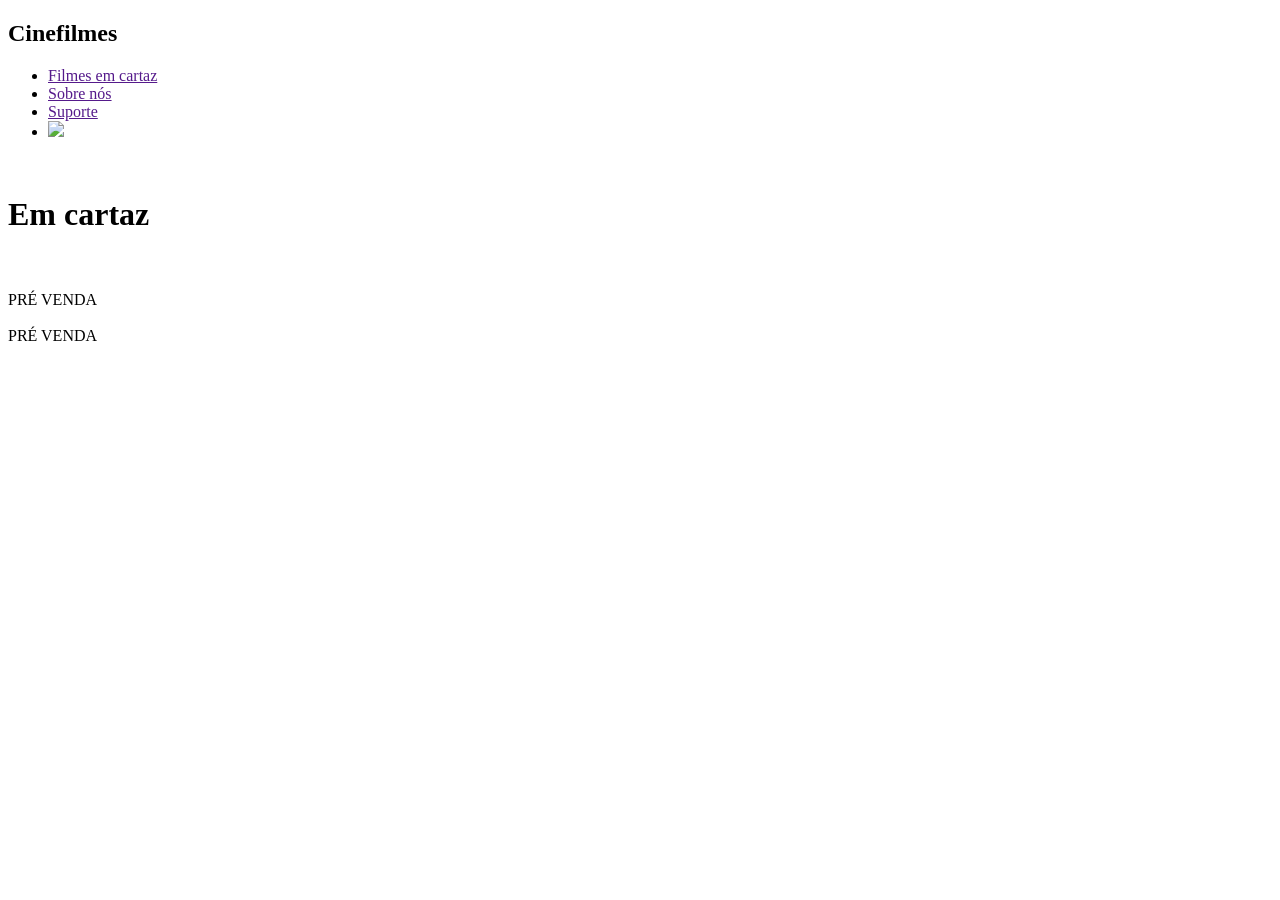
==== site_cinema/hmtl/index.html @ 290c55a7 "Update and rename pagina_filmes.html to index.html" ====
<!DOCTYPE html>
<html lang="pt-br">
<head>
    <meta charset="UTF-8">
    <meta name="viewport" content="width=device-width, initial-scale=1.0">
    <link rel="stylesheet" href="/css/filmes.css">
    <title>Cinefilmes</title>
</head>
<body>
    <header>
        <div class="container_nav">
            <h2>Cinefilmes</h2>
            <nav>
                <ul>
                    <li><a href="">Filmes em cartaz</a></li>
                    <li><a href="">Sobre nós</a></li>
                    <li><a href="">Suporte</a></li>
                    <li><a><img src="/img/navbar_img/bell_340665.png"></a></li>
                </ul>
            </nav>
        </div>
    </header>
    <section class="carrossel">
        <img src="/img/carrossel.jpg" alt="">
    </section>
    <main>
        <h1>Em cartaz</h1>
        <section class="filmes">
            <a href="filme.html?filme=0"><img src="/img/filmes_templates/five-nights-at-freddys-o-pesadelo-sem-fim_46543_home.jpg" alt=""></a>
            <a href="filme.html?filme=1"><img src="/img/filmes_templates/o-exorcista-o-devoto_46537_home.jpg" alt=""></a>
            <a href="filme.html?filme=2"><img src="/img/filmes_templates/oppenheimer_39761_home.jpg" alt=""></a>
            <a href="filme.html?filme=3"><img src="/img/filmes_templates/patrulha-canina-um-filme-superpoderoso_43279_home.jpg" alt=""></a>
            <a href="filme.html?filme=4"><img src="/img/filmes_templates/trolls-3-juntos-novamente_40025_home.jpg" alt=""></a>
            <a href="filme.html?filme=5"><img src="/img/filmes_templates/mussum-o-filmis_46539_home.jpg" alt=""></a>
            <div class="filme-estreia">
                <a href="filme.html?filme=6"><img class="filme-imagem" src="/img/filmes_templates/as-marvels_42247_home.jpg" alt=""></a>
                <div class="filme-botao">PRÉ VENDA</div>
            </div>
            <div class="filme-estreia">
                <a href="filme.html?filme=7"><img class="filme-imagem" src="/img/filmes_templates/jogos-vorazes-a-cantiga-dos-passaros-e-das-serpentes_28791_home.jpg" alt=""></a>
                <div class="filme-botao">PRÉ VENDA</div>
            </div>
        </section>
    </main>
</body>
</html>
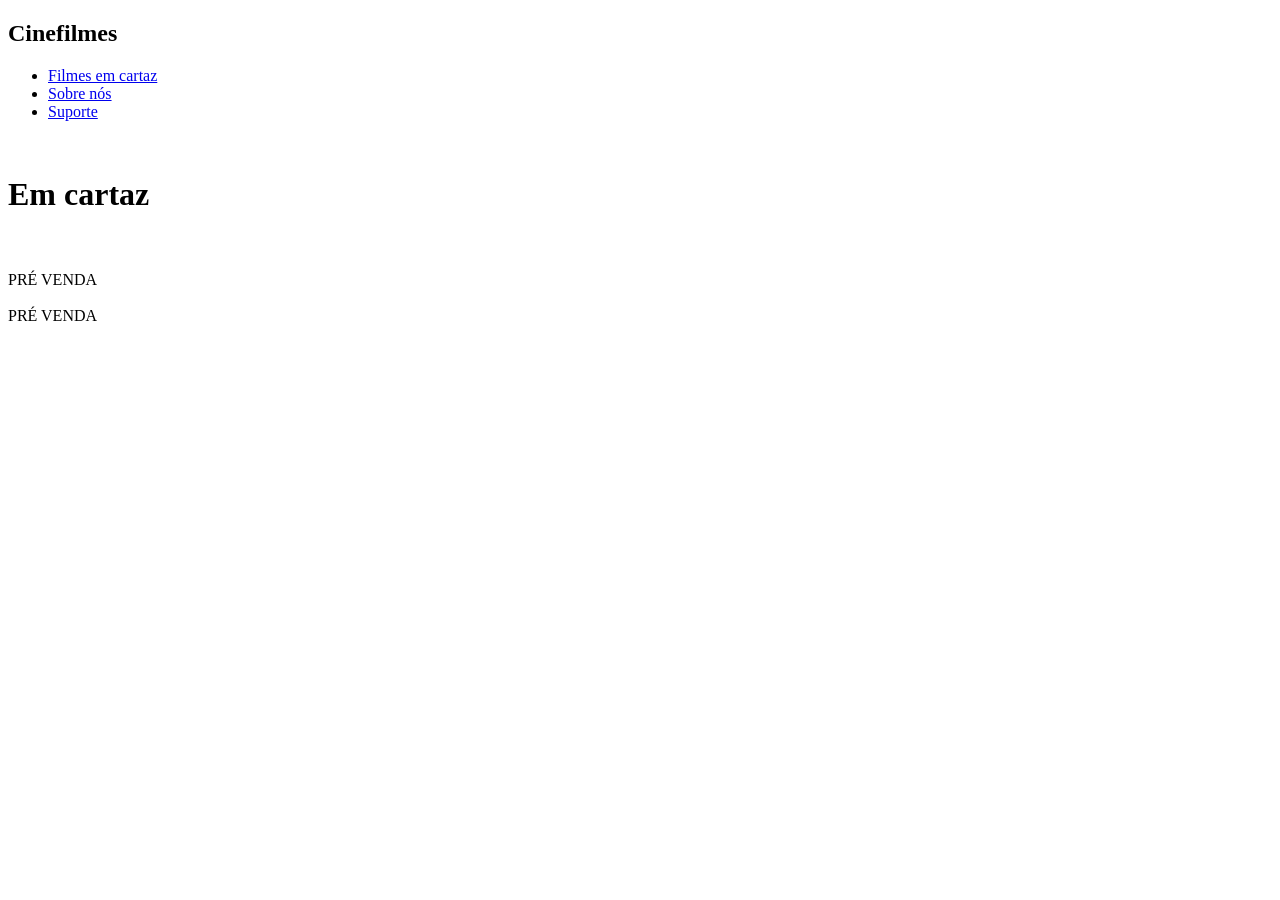
==== commit 54ab24ba: "Update and rename pagina_filmes.html to index.html" ====
--- a/site_cinema/hmtl/index.html
+++ b/site_cinema/hmtl/index.html
@@ -7,39 +7,48 @@
     <title>Cinefilmes</title>
 </head>
 <body>
+    <!-- Cabeçalho com logotipo e barra de navegação -->
     <header>
-        <div class="container_nav">
+        <nav class="container_nav">
+            <!-- Logotipo -->
             <h2>Cinefilmes</h2>
+            <!-- Barra de navegação -->
             <nav>
                 <ul>
-                    <li><a href="">Filmes em cartaz</a></li>
-                    <li><a href="">Sobre nós</a></li>
-                    <li><a href="">Suporte</a></li>
-                    <li><a><img src="/img/navbar_img/bell_340665.png"></a></li>
+                    <!-- Links de navegação -->
+                    <li><a href="#">Filmes em cartaz</a></li>
+                    <li><a href="#">Sobre nós</a></li>
+                    <li><a href="#">Suporte</a></li>
                 </ul>
             </nav>
-        </div>
+        </nav>
     </header>
+    <!-- Seção de carrossel com uma imagem -->
     <section class="carrossel">
         <img src="/img/carrossel.jpg" alt="">
     </section>
+    <!-- Seção principal -->
     <main>
+        <!-- Título "Em cartaz" -->
         <h1>Em cartaz</h1>
+        <!-- Seção de filmes -->
         <section class="filmes">
+            <!-- Imagens de filmes com links para páginas específicas -->
             <a href="filme.html?filme=0"><img src="/img/filmes_templates/five-nights-at-freddys-o-pesadelo-sem-fim_46543_home.jpg" alt=""></a>
             <a href="filme.html?filme=1"><img src="/img/filmes_templates/o-exorcista-o-devoto_46537_home.jpg" alt=""></a>
             <a href="filme.html?filme=2"><img src="/img/filmes_templates/oppenheimer_39761_home.jpg" alt=""></a>
             <a href="filme.html?filme=3"><img src="/img/filmes_templates/patrulha-canina-um-filme-superpoderoso_43279_home.jpg" alt=""></a>
             <a href="filme.html?filme=4"><img src="/img/filmes_templates/trolls-3-juntos-novamente_40025_home.jpg" alt=""></a>
             <a href="filme.html?filme=5"><img src="/img/filmes_templates/mussum-o-filmis_46539_home.jpg" alt=""></a>
-            <div class="filme-estreia">
+            <!-- Filmes em pré-venda com borda especial -->
+            <article class="filme-estreia">
                 <a href="filme.html?filme=6"><img class="filme-imagem" src="/img/filmes_templates/as-marvels_42247_home.jpg" alt=""></a>
                 <div class="filme-botao">PRÉ VENDA</div>
-            </div>
-            <div class="filme-estreia">
+            </article>
+            <article class="filme-estreia">
                 <a href="filme.html?filme=7"><img class="filme-imagem" src="/img/filmes_templates/jogos-vorazes-a-cantiga-dos-passaros-e-das-serpentes_28791_home.jpg" alt=""></a>
                 <div class="filme-botao">PRÉ VENDA</div>
-            </div>
+            </article>
         </section>
     </main>
 </body>
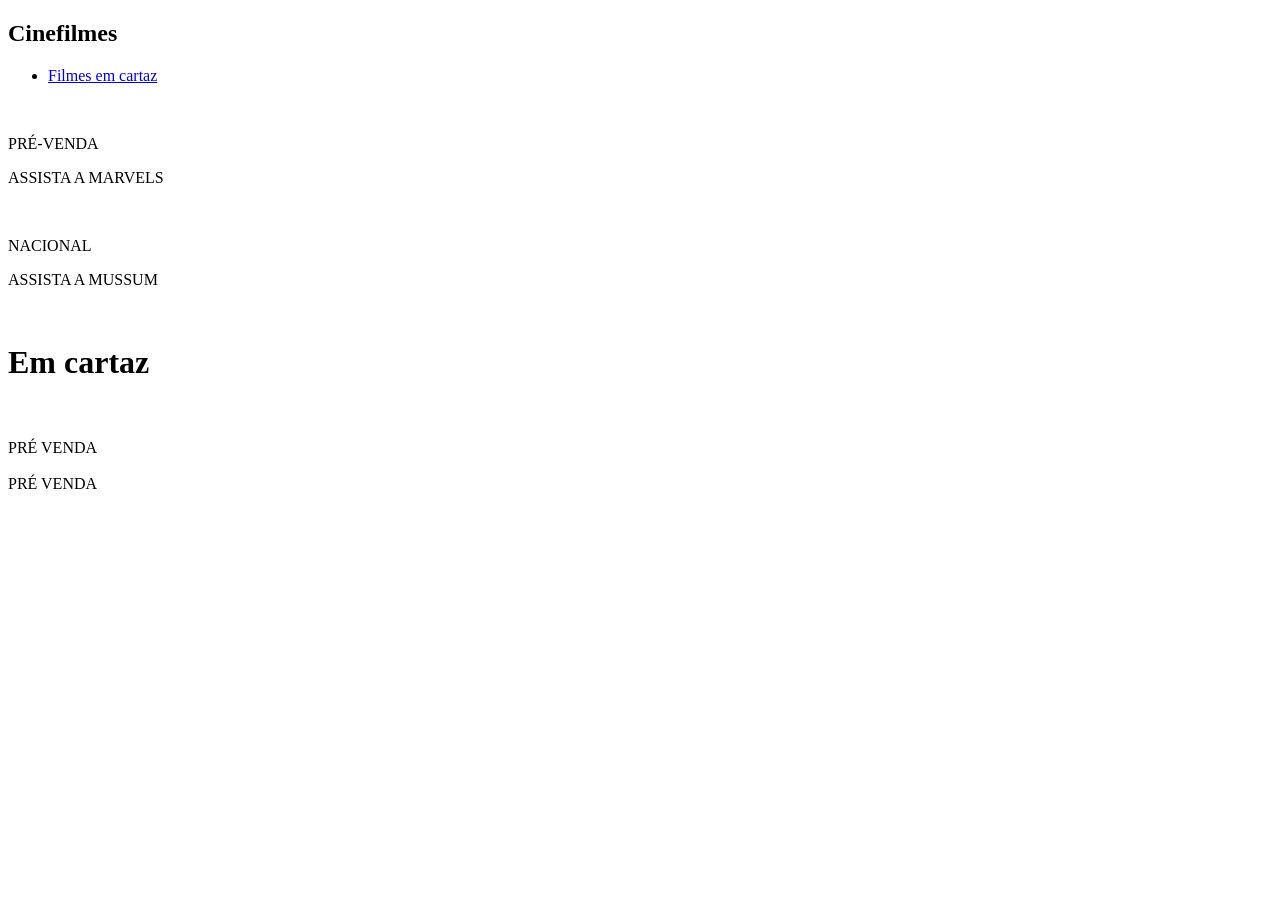
==== commit 710ce17b: "Update index.html" ====
--- a/site_cinema/hmtl/index.html
+++ b/site_cinema/hmtl/index.html
@@ -3,7 +3,7 @@
 <head>
     <meta charset="UTF-8">
     <meta name="viewport" content="width=device-width, initial-scale=1.0">
-    <link rel="stylesheet" href="/css/filmes.css">
+    <link rel="stylesheet" href="/css/style.css">
     <title>Cinefilmes</title>
 </head>
 <body>
@@ -16,9 +16,7 @@
             <nav>
                 <ul>
                     <!-- Links de navegação -->
-                    <li><a href="#">Filmes em cartaz</a></li>
-                    <li><a href="#">Sobre nós</a></li>
-                    <li><a href="#">Suporte</a></li>
+                    <li><a href="#">Filmes em cartaz</a></
                 </ul>
             </nav>
         </nav>
@@ -29,6 +27,25 @@
     </section>
     <!-- Seção principal -->
     <main>
+        <section class="notificacao">
+            <section class="titulo">
+                <p>PRÉ-VENDA</p>
+            </section>
+            <p>ASSISTA A MARVELS</p>
+            <a href="filme.html?filme=6"><img src="/img/filmes_templates/as-marvels_42247_home.jpg" alt=""></a>
+            <section class="hover">
+            </section>
+        </section>
+        <section class="notificacao segunda">
+            <section class="titulo">
+                <p>NACIONAL</p>
+            </section>
+            <p>ASSISTA A MUSSUM</p>
+            <a href="filme.html?filme=5"><img src="/img/filmes_templates/mussum-o-filmis_46539_home.jpg" alt=""></a>
+            <section class="hover">
+            </section>
+        </section>
+        
         <!-- Título "Em cartaz" -->
         <h1>Em cartaz</h1>
         <!-- Seção de filmes -->
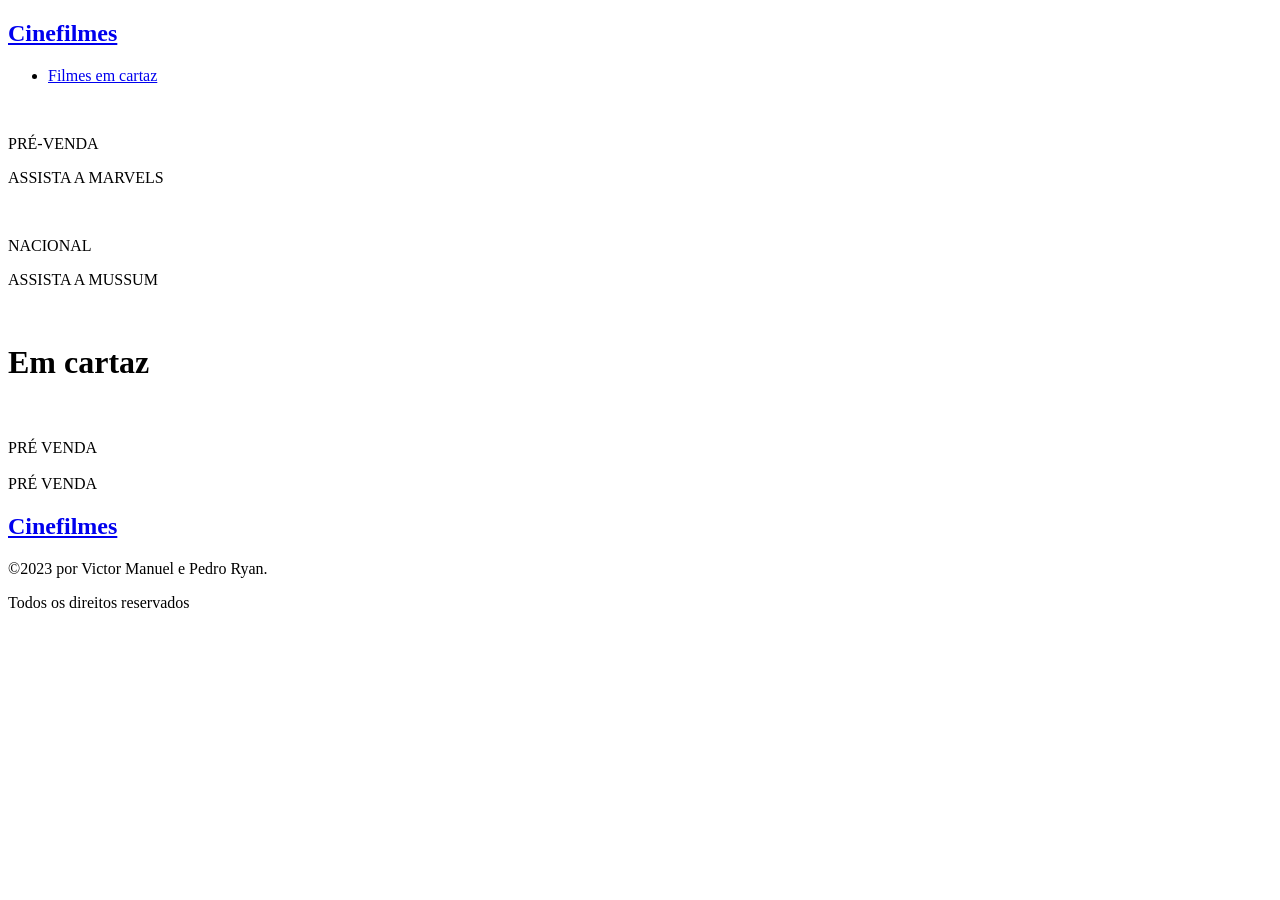
==== commit a435619b: "Update index.html" ====
--- a/site_cinema/hmtl/index.html
+++ b/site_cinema/hmtl/index.html
@@ -11,7 +11,7 @@
     <header>
         <nav class="container_nav">
             <!-- Logotipo -->
-            <h2>Cinefilmes</h2>
+            <a href="/hmtl/index.html"><h2>Cinefilmes</h2></a>
             <!-- Barra de navegação -->
             <nav>
                 <ul>
@@ -68,5 +68,14 @@
             </article>
         </section>
     </main>
+    <footer>
+        <section class="rodape">
+            <a href="/hmtl/index.html"><h2>Cinefilmes</h2></a>
+            <p>
+                ©2023 por Victor Manuel e Pedro Ryan. 
+                <p>Todos os direitos reservados</p>
+            </p>
+        </section>
+    </footer>
 </body>
 </html>
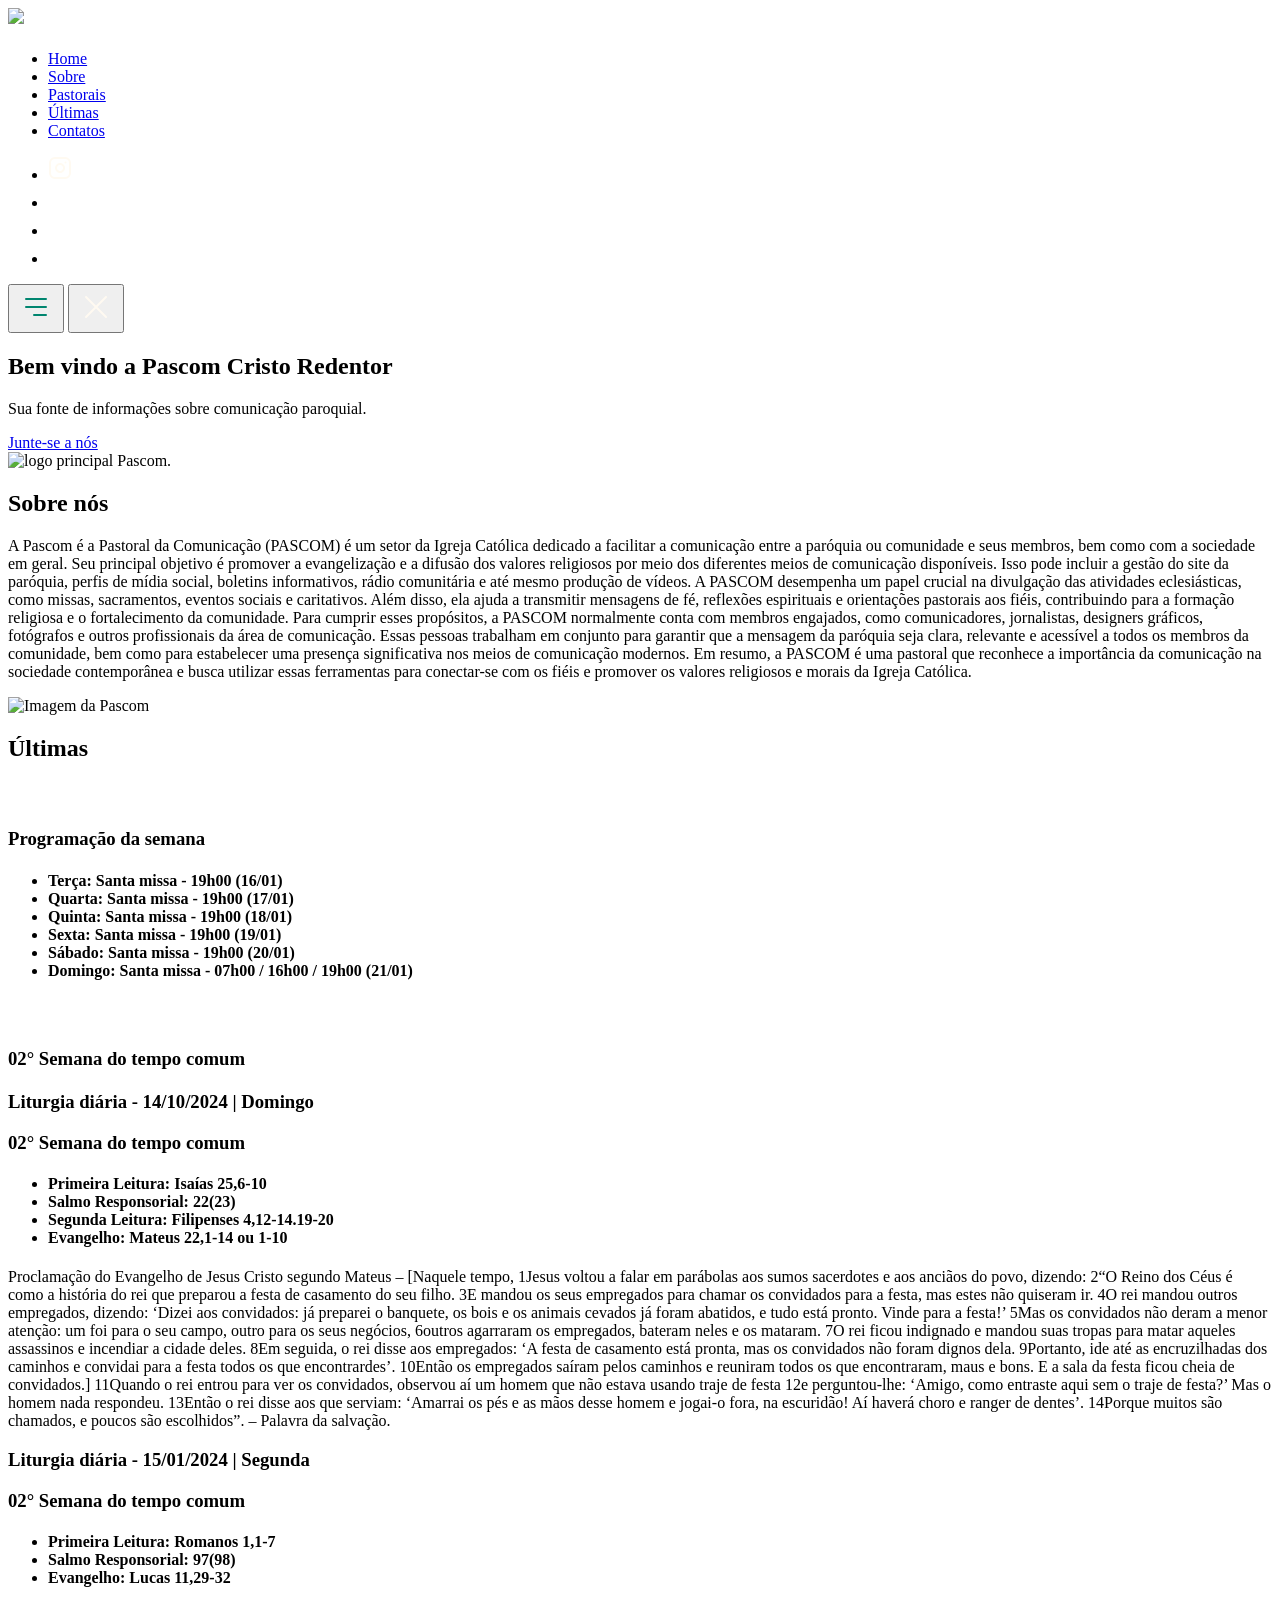
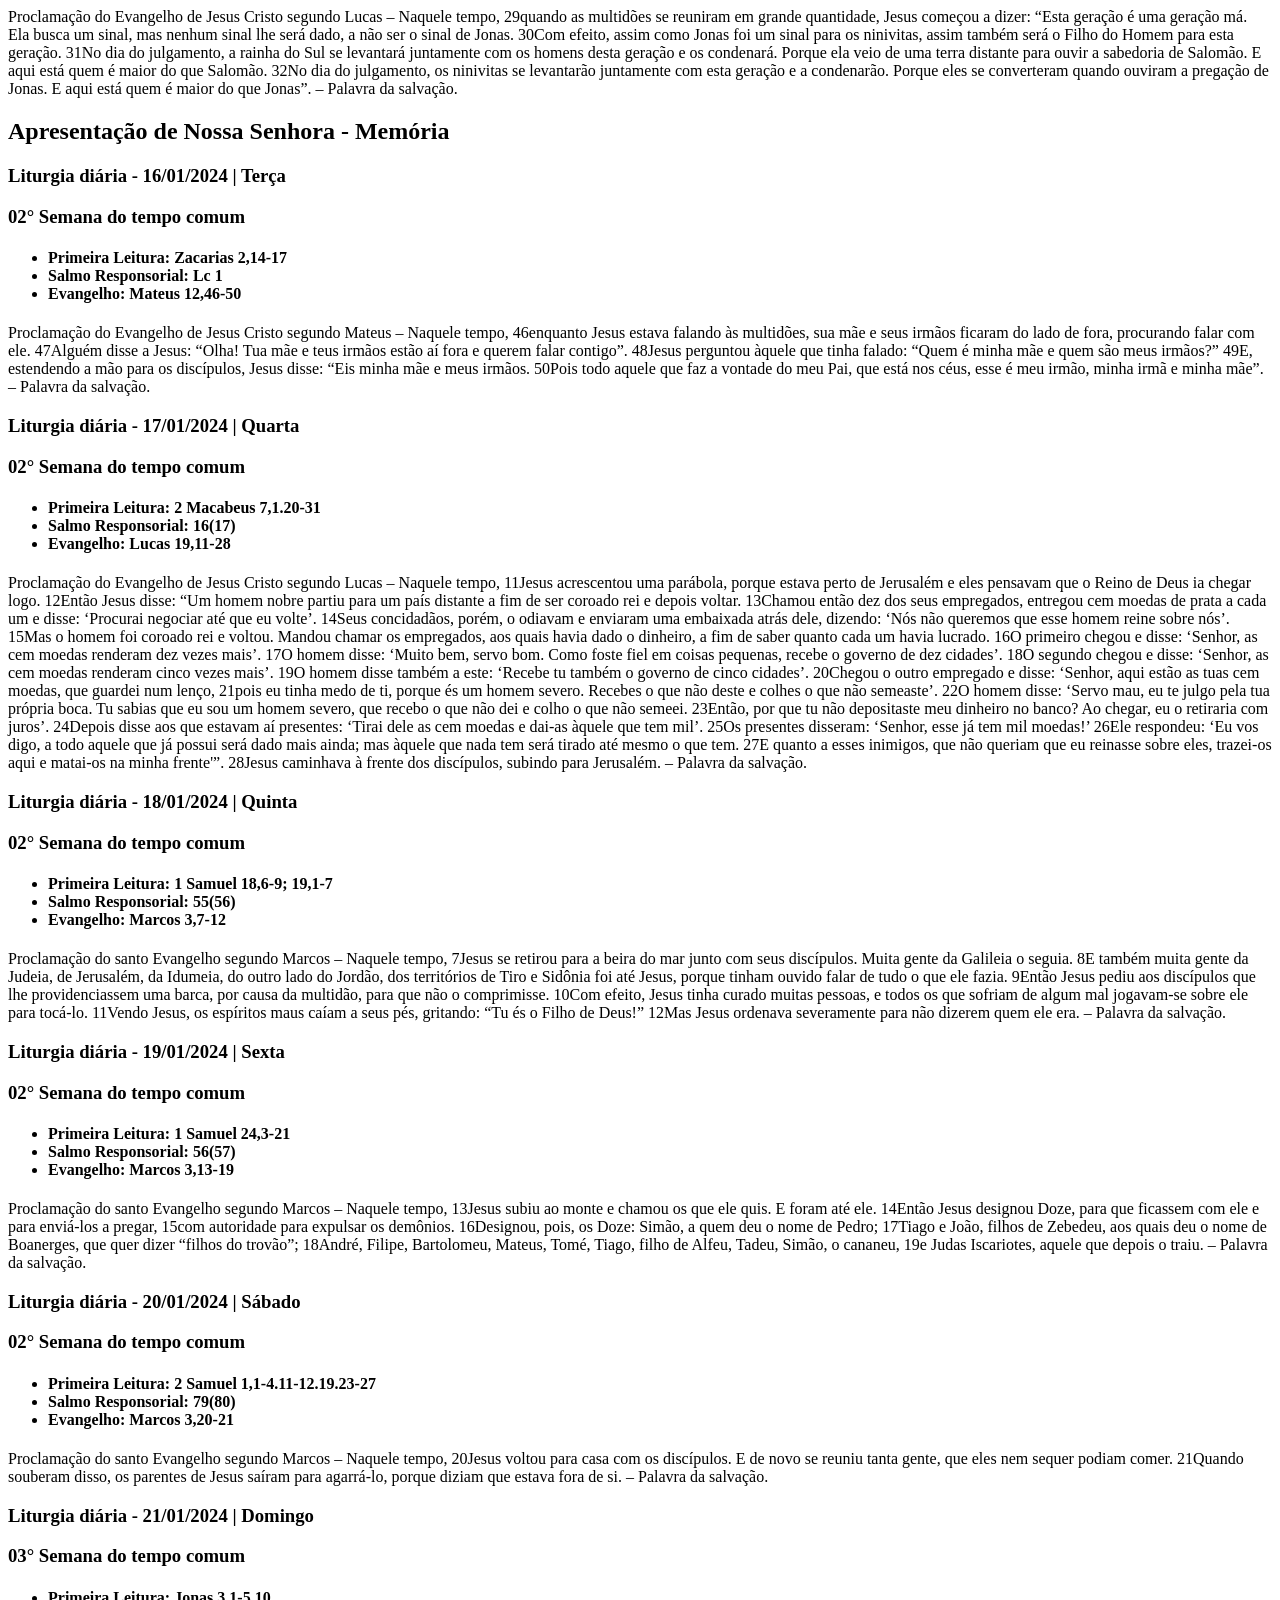
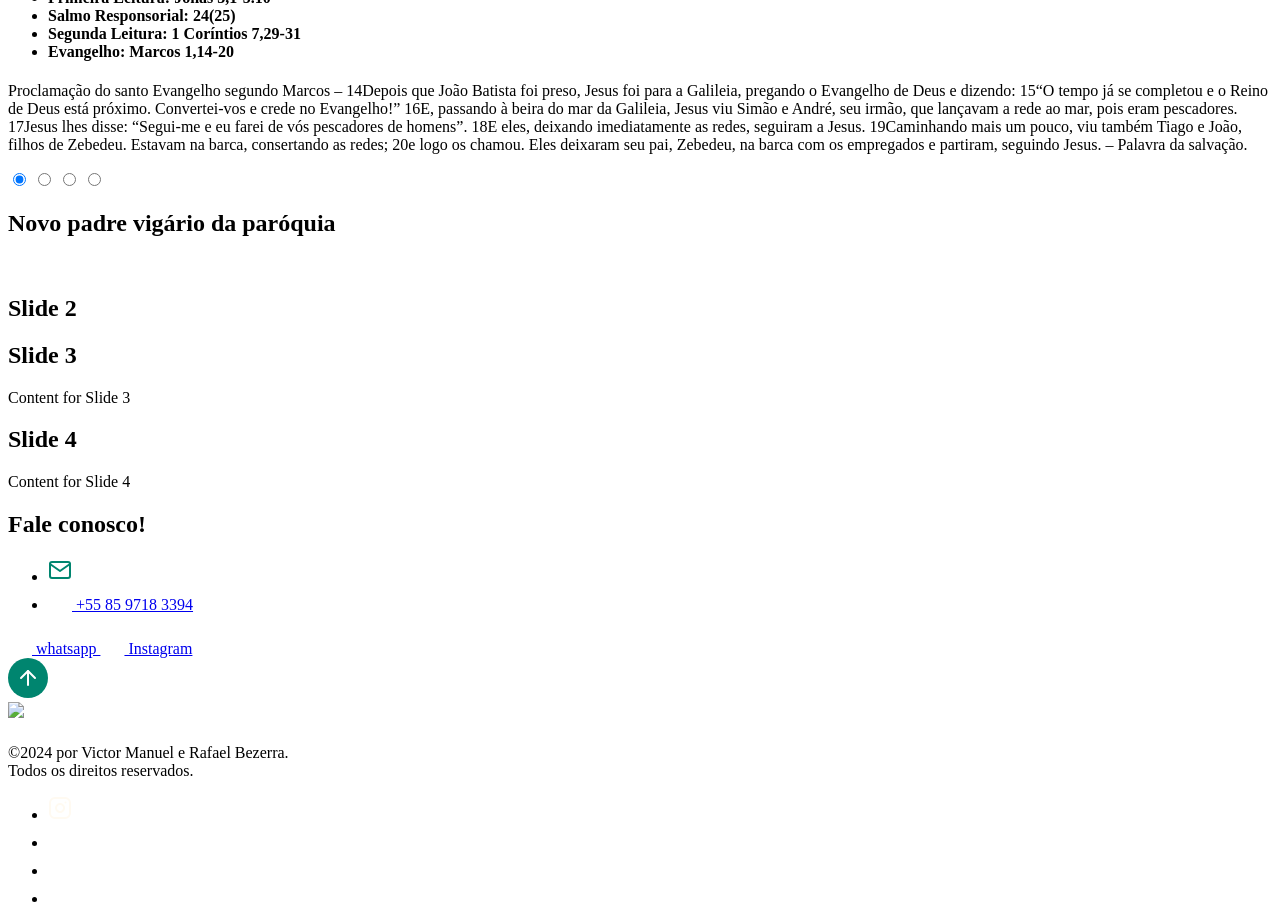
==== commit e5c5a6e2: "Update index.html" ====
--- a/site_cinema/hmtl/index.html
+++ b/site_cinema/hmtl/index.html
@@ -1,81 +1,717 @@
 <!DOCTYPE html>
-<html lang="pt-br">
-<head>
-    <meta charset="UTF-8">
-    <meta name="viewport" content="width=device-width, initial-scale=1.0">
-    <link rel="stylesheet" href="/css/style.css">
-    <title>Cinefilmes</title>
-</head>
-<body>
-    <!-- Cabeçalho com logotipo e barra de navegação -->
-    <header>
-        <nav class="container_nav">
-            <!-- Logotipo -->
-            <a href="/hmtl/index.html"><h2>Cinefilmes</h2></a>
-            <!-- Barra de navegação -->
-            <nav>
+<html lang="pt-BR">
+  <head>
+    <link rel="preconnect" href="https://fonts.googleapis.com" />
+    <link rel="preconnect" href="https://fonts.gstatic.com" crossorigin />
+
+    <meta charset="UTF-8" />
+    <meta name="viewport" content="width=device-width, initial-scale=1.0" />
+    <meta http-equiv="X-UA-Compatible" content="IE=edge" />
+    <meta name="description" content="Site Pascom - Cristo Redentor" />
+    <meta name="author" content="Victor Manuel e Rafael Bezerra" />
+    <meta property="og:description" content="Site Pascom - Cristo Redentor" />
+    <meta property="og:type" content="website" />
+    <meta name="keywords" content="developer, programação, dev, desenvolvedor, programador, html, css, javascript, nodejs, reactjs, react, github, frontend, front-end" />
+    <meta name="robots" content="index" />
+
+    <link
+      href="https://fonts.googleapis.com/css2?family=DM+Sans&family=Gemunu+Libre:wght@200&display=swap"
+      rel="stylesheet"
+    />
+
+    <link
+      rel="shortcut icon"
+      href="/img/pascom - icon.png"
+      type="image/x-icon"
+      width="16"
+      height="16"
+    />
+    <link rel="stylesheet" href="css/style.css" />
+    <link rel="stylesheet" href="https://use.fontawesome.com/releases/v5.15.4/css/solid.css"
+    integrity="sha384-Tv5i09RULyHKMwX0E8wJUqSOaXlyu3SQxORObAI08iUwIalMmN5L6AvlPX2LMoSE" crossorigin="anonymous" />
+    <link rel="stylesheet" href="https://use.fontawesome.com/releases/v5.15.4/css/fontawesome.css"
+    integrity="sha384-jLKHWM3JRmfMU0A5x5AkjWkw/EYfGUAGagvnfryNV3F9VqM98XiIH7VBGVoxVSc7" crossorigin="anonymous" />
+    <script src="https://unpkg.com/scrollreveal"></script>
+    <script type="module" src="js/main.js" defer></script>
+    
+    <title>Pascom PJCR</title>
+  </head>
+  <body>
+    <nav id="navigation">
+      <div class="wrapper">
+        <a class="logo" href="#"><img src="https://th.bing.com/th/id/R.14bea72f5b6f8fd3b20dd35fc118f5ea?rik=kn%2b5mG5fcCMgQQ&riu=http%3a%2f%2fwww.arquidiocesedesantarem.org.br%2fimagens%2fupload%2flogo-pascom-primaria_29-01-2021-09-38-51.png&ehk=6wOX2%2bnvUIFgw31zwclH5nHa1KNNNHIVoQ%2fp6IpLiyc%3d&risl=&pid=ImgRaw&r=0"/><p><h5></h5></p></a>
+
+        <div class="menu">
+          <ul>
+            <li>
+              <a id="homeNav" class="close" href="#home">Home</a>
+            </li>
+            <li>
+              <a id="aboutNav" class="close" href="#about">Sobre</a>
+            </li>
+            <li>
+              <a id="projectsNav" class="close" href="#projects">Pastorais</a>
+            </li>
+            <li>
+              <a id="ultimosNav" class="close" href="#knowledge">Últimas</a>
+            </li>
+            <li>
+              <a id="contactNav" class="close" href="#contact">Contatos</a>
+            </li>
+          </ul>
+
+          <ul class="social-links">
+            <li>
+              <a
+                href="https://www.instagram.com/paroquiajesuscristo/"
+                title="Instagram"
+                target="_blank"
+                ><svg
+                  width="24"
+                  height="24"
+                  viewBox="0 0 24 24"
+                  fill="none"
+                  xmlns="http://www.w3.org/2000/svg"
+                >
+                  <path
+                    d="M17 1.99997H7C4.23858 1.99997 2 4.23855 2 6.99997V17C2 19.7614 4.23858 22 7 22H17C19.7614 22 22 19.7614 22 17V6.99997C22 4.23855 19.7614 1.99997 17 1.99997Z"
+                    stroke="#FFFAF1"
+                    stroke-width="2"
+                    stroke-linecap="round"
+                    stroke-linejoin="round"
+                  />
+                  <path
+                    d="M15.9997 11.3701C16.1231 12.2023 15.981 13.0523 15.5935 13.7991C15.206 14.5459 14.5929 15.1515 13.8413 15.5297C13.0898 15.908 12.2382 16.0397 11.4075 15.906C10.5768 15.7723 9.80947 15.3801 9.21455 14.7852C8.61962 14.1903 8.22744 13.4229 8.09377 12.5923C7.96011 11.7616 8.09177 10.91 8.47003 10.1584C8.84829 9.40691 9.45389 8.7938 10.2007 8.4063C10.9475 8.0188 11.7975 7.87665 12.6297 8.00006C13.4786 8.12594 14.2646 8.52152 14.8714 9.12836C15.4782 9.73521 15.8738 10.5211 15.9997 11.3701Z"
+                    stroke="#FFFAF1"
+                    stroke-width="2"
+                    stroke-linecap="round"
+                    stroke-linejoin="round"
+                  />
+                  <path
+                    d="M17.5 6.49997H17.51"
+                    stroke="#FFFAF1"
+                    stroke-width="2"
+                    stroke-linecap="round"
+                    stroke-linejoin="round"
+                  />
+                </svg>
+              </a>
+            </li>
+            <li>
+                <a
+                  href="https://www.youtube.com/@PadreFranciscoDanisio"
+                  title="Youtube"
+                  target="_blank"
+                  ><svg
+                    xmlns="http://www.w3.org/2000/svg"
+                    viewBox="0 0 16 16"
+                    width="24"
+                    height="24"
+                  >
+                    <path fill="none" d="M0 0h24v24H0z" />
+                    <path
+                      d="M8.051 1.999h.089c.822.003 4.987.033 6.11.335a2.01 2.01 0 0 1 1.415 1.42c.101.38.172.883.22 1.402l.01.104.022.26.008.104c.065.914.073 1.77.074 1.957v.075c-.001.194-.01 1.108-.082 2.06l-.008.105-.009.104c-.05.572-.124 1.14-.235 1.558a2.007 2.007 0 0 1-1.415 1.42c-1.16.312-5.569.334-6.18.335h-.142c-.309 0-1.587-.006-2.927-.052l-.17-.006-.087-.004-.171-.007-.171-.007c-1.11-.049-2.167-.128-2.654-.26a2.007 2.007 0 0 1-1.415-1.419c-.111-.417-.185-.986-.235-1.558L.09 9.82l-.008-.104A31.4 31.4 0 0 1 0 7.68v-.123c.002-.215.01-.958.064-1.778l.007-.103.003-.052.008-.104.022-.26.01-.104c.048-.519.119-1.023.22-1.402a2.007 2.007 0 0 1 1.415-1.42c.487-.13 1.544-.21 2.654-.26l.17-.007.172-.006.086-.003.171-.007A99.788 99.788 0 0 1 7.858 2h.193zM6.4 5.209v4.818l4.157-2.408L6.4 5.209z"
+                      fill="rgba(255,255,255,1)"
+                    />
+                  </svg>
+                </a>
+              </li>
+            <li>
+              <a
+                href="https://www.facebook.com/paroquia.itapipoca"
+                title="Facebook"
+                target="_blank"
+                ><svg
+                  xmlns="http://www.w3.org/2000/svg"
+                  viewBox="0 0 16 16"
+                  width="24"
+                  height="24"
+                >
+                  <path fill="none" d="M0 0h24v24H0z" />
+                  <path
+                    d="M16 8.049c0-4.446-3.582-8.05-8-8.05C3.58 0-.002 3.603-.002 8.05c0 4.017 2.926 7.347 6.75 7.951v-5.625h-2.03V8.05H6.75V6.275c0-2.017 1.195-3.131 3.022-3.131.876 0 1.791.157 1.791.157v1.98h-1.009c-.993 0-1.303.621-1.303 1.258v1.51h2.218l-.354 2.326H9.25V16c3.824-.604 6.75-3.934 6.75-7.951z"
+                    fill="rgba(255,255,255,1)"
+                  />
+                </svg>
+              </a>
+            </li>
+            <li>
+                <a
+                  href="https://www.radios.com.br/aovivo/radio-cristo-redentor/198647"
+                  title="Web Radio"
+                  target="_blank"
+                  ><svg
+                    xmlns="http://www.w3.org/2000/svg"
+                    viewBox="0 0 448 512"
+                    width="24"
+                    height="24"
+                  >
+                    <path fill="none" d="M0 0h24v24H0z" />
+                    <path
+                      d="M224 0C100.3 0 0 100.3 0 224c0 92.22 55.77 171.4 135.4 205.7c-3.48-20.75-6.17-41.59-6.998-58.15C80.08 340.1 48 285.8 48 224c0-97.05 78.95-176 176-176s176 78.95 176 176c0 61.79-32.08 116.1-80.39 147.6c-.834 16.5-3.541 37.37-7.035 58.17C392.2 395.4 448 316.2 448 224C448 100.3 347.7 0 224 0zM224 312c-32.88 0-64 8.625-64 43.75c0 33.13 12.88 104.3 20.62 132.8C185.8 507.6 205.1 512 224 512s38.25-4.375 43.38-23.38C275.1 459.9 288 388.8 288 355.8C288 320.6 256.9 312 224 312zM224 280c30.95 0 56-25.05 56-56S254.1 168 224 168S168 193 168 224S193 280 224 280zM368 224c0-79.53-64.47-144-144-144S80 144.5 80 224c0 44.83 20.92 84.38 53.04 110.8c4.857-12.65 14.13-25.88 32.05-35.04C165.1 299.7 165.4 299.7 165.6 299.7C142.9 282.1 128 254.9 128 224c0-53.02 42.98-96 96-96s96 42.98 96 96c0 30.92-14.87 58.13-37.57 75.68c.1309 .0254 .5078 .0488 .4746 .0742c17.93 9.16 27.19 22.38 32.05 35.04C347.1 308.4 368 268.8 368 224z"
+                      fill="rgba(255,255,255,1)"
+                    />
+                  </svg>
+                </a>
+              </li>
+          </ul>
+        </div>
+
+        <button
+          aria-expanded="false"
+          aria-label="Abrir menu"
+          class="open-menu open"
+        >
+          <svg
+            width="40"
+            height="40"
+            viewBox="0 0 40 40"
+            fill="none"
+            xmlns="http://www.w3.org/2000/svg"
+          >
+            <path
+              d="M10 20H30"
+              stroke="#00856F"
+              stroke-width="2"
+              stroke-linecap="round"
+              stroke-linejoin="round"
+            />
+            <path
+              d="M10 12H30"
+              stroke="#00856F"
+              stroke-width="2"
+              stroke-linecap="round"
+              stroke-linejoin="round"
+            />
+            <path
+              d="M18 28L30 28"
+              stroke="#00856F"
+              stroke-width="2"
+              stroke-linecap="round"
+              stroke-linejoin="round"
+            />
+          </svg>
+        </button>
+
+        <button
+          aria-expanded="true"
+          aria-label="Fechar menu"
+          class="close-menu close"
+        >
+          <svg
+            width="40"
+            height="40"
+            viewBox="0 0 40 40"
+            fill="none"
+            xmlns="http://www.w3.org/2000/svg"
+          >
+            <path
+              d="M30 10L10 30M10 10L30 30"
+              stroke="#FFFAF1"
+              stroke-width="2"
+              stroke-linecap="round"
+              stroke-linejoin="round"
+            />
+          </svg>
+        </button>
+      </div>
+    </nav>
+
+    <section id="home">
+      <div class="wrapper">
+        <div class="col-a">
+          <header>
+            <h1>Bem vindo a Pascom Cristo Redentor</h1>
+          </header>
+          <div class="content">
+            <p class="line typing">Sua fonte de informações sobre comunicação paroquial.
+            </p>
+            <a class="button" href="#contact"> Junte-se a nós </a>
+          </div>
+        </div>
+
+        <div class="col-b">
+          <img
+            src="https://1.bp.blogspot.com/-sUd84HealhU/YHiAvX4KDLI/AAAAAAAABwo/oI0YSXAjsGsw19jopqWXlbk3Unvbm1_qACLcBGAsYHQ/w1200-h630-p-k-no-nu/pascom.png"
+            alt="logo principal Pascom."
+            id="pascom-logoprincipal"
+          />
+        </div>
+      </div>
+    </section>
+
+    <section id="about">
+      <div class="wrapper">
+        <div class="col-a">
+          <header>
+            <h2>Sobre nós</h2>
+          </header>
+          <div class="content">
+            <p>
+                A Pascom é a Pastoral da Comunicação (PASCOM) é um setor da Igreja Católica dedicado a facilitar a comunicação entre a paróquia ou comunidade e seus membros, bem como com a sociedade em geral. Seu principal objetivo é promover a evangelização e a difusão dos valores religiosos por meio dos diferentes meios de comunicação disponíveis. Isso pode incluir a gestão do site da paróquia, perfis de mídia social, boletins informativos, rádio comunitária e até mesmo produção de vídeos.
+                A PASCOM desempenha um papel crucial na divulgação das atividades eclesiásticas, como missas, sacramentos, eventos sociais e caritativos. Além disso, ela ajuda a transmitir mensagens de fé, reflexões espirituais e orientações pastorais aos fiéis, contribuindo para a formação religiosa e o fortalecimento da comunidade.
+                Para cumprir esses propósitos, a PASCOM normalmente conta com membros engajados, como comunicadores, jornalistas, designers gráficos, fotógrafos e outros profissionais da área de comunicação. Essas pessoas trabalham em conjunto para garantir que a mensagem da paróquia seja clara, relevante e acessível a todos os membros da comunidade, bem como para estabelecer uma presença significativa nos meios de comunicação modernos.
+                Em resumo, a PASCOM é uma pastoral que reconhece a importância da comunicação na sociedade contemporânea e busca utilizar essas ferramentas para conectar-se com os fiéis e promover os valores religiosos e morais da Igreja Católica.
+            </p>
+          </div>
+        </div>
+
+        <div class="col-b">
+          <img
+            src="img/pascom.png"
+            alt="Imagem da Pascom"
+          />
+        </div>
+      </div>
+    </section>
+
+    <section id="projects">
+      <div class="wrapper"></div>
+    </section>
+
+    <section id="knowledge">
+      <div class="wrapper">
+        <header>
+          <h2>Últimas</h2>
+        </header>
+        <div class="content">
+          <div class="cards">
+            <div class="card">
+              <svg
+                  xmlns="http://www.w3.org/2000/svg"
+                  viewBox="0 0 16 16"
+                  width="24"
+                  height="24"
+                >
+                  <path fill="none" d="M0 0h24v24H0z" />
+                  <path
+                    d="M3.5 0a.5.5 0 0 1 .5.5V1h8V.5a.5.5 0 0 1 1 0V1h1a2 2 0 0 1 2 2v11a2 2 0 0 1-2 2H2a2 2 0 0 1-2-2V3a2 2 0 0 1 2-2h1V.5a.5.5 0 0 1 .5-.5zM1 4v10a1 1 0 0 0 1 1h12a1 1 0 0 0 1-1V4H1z"
+                    fill="rgba(255,255,255,1)"
+                  />
+                </svg>
+              <h3>Programação da semana</h3>
+              <h4>
                 <ul>
-                    <!-- Links de navegação -->
-                    <li><a href="#">Filmes em cartaz</a></
+                  <li>Terça: Santa missa - 19h00 (16/01)</li>
+                  <li>Quarta: Santa missa - 19h00 (17/01)</li>
+                  <li>Quinta: Santa missa - 19h00 (18/01)</li>
+                  <li>Sexta: Santa missa - 19h00 (19/01)</li>
+                  <li>Sábado: Santa missa - 19h00 (20/01)</li>
+                  <li>Domingo: Santa missa - 07h00 / 16h00 / 19h00 (21/01)</li>
                 </ul>
-            </nav>
-        </nav>
-    </header>
-    <!-- Seção de carrossel com uma imagem -->
-    <section class="carrossel">
-        <img src="/img/carrossel.jpg" alt="">
+            </div>
+            <div class="card">
+              <svg
+                  xmlns="http://www.w3.org/2000/svg"
+                  viewBox="0 0 16 16"
+                  width="24"
+                  height="24"
+                >
+                  <path fill="none" d="M0 0h24v24H0z" />
+                  <path
+                    d="M3.5 0a.5.5 0 0 1 .5.5V1h8V.5a.5.5 0 0 1 1 0V1h1a2 2 0 0 1 2 2v11a2 2 0 0 1-2 2H2a2 2 0 0 1-2-2V3a2 2 0 0 1 2-2h1V.5a.5.5 0 0 1 .5-.5zm9.954 3H2.545c-.3 0-.545.224-.545.5v1c0 .276.244.5.545.5h10.91c.3 0 .545-.224.545-.5v-1c0-.276-.244-.5-.546-.5zm-2.24 4.855a.428.428 0 1 0 0-.855.426.426 0 0 0-.429.43c0 .238.192.425.43.425zm.337.563h-.672v4.105h.672V8.418zm-6.867 4.105v-2.3h2.261v-.61H4.684V7.801h2.464v-.61H4v5.332h.684zm3.296 0h.676V9.98c0-.554.227-1.007.953-1.007.125 0 .258.004.329.015v-.613a1.806 1.806 0 0 0-.254-.02c-.582 0-.891.32-1.012.567h-.02v-.504H7.98v4.105z"
+                    fill="rgba(255,255,255,1)"
+                  />
+                </svg>
+              <h3>02° Semana do tempo comum</h3>
+              <h4></h4>
+              <h4></h4>
+              <h4></h4>
+            </div>
+            <div class="card" id="liturgia-14">
+              <h3>Liturgia diária - 14/10/2024 | Domingo</h3>
+              <h3>02° Semana do tempo comum</h3>
+              <h4>
+                  <ul>
+                      <li>Primeira Leitura: Isaías 25,6-10</li>
+                      <li>Salmo Responsorial: 22(23)</li>
+                      <li>Segunda Leitura: Filipenses 4,12-14.19-20</li>
+                      <li>Evangelho: Mateus 22,1-14 ou 1-10</li>
+                  </ul>
+              </h4>
+              <p>Proclamação do Evangelho de Jesus Cristo segundo Mateus – [Naquele tempo, 1Jesus voltou a falar em parábolas aos sumos sacerdotes e aos anciãos do povo, dizendo: 2“O Reino dos Céus é como a história do rei que preparou a festa de casamento do seu filho. 3E mandou os seus empregados para chamar os convidados para a festa, mas estes não quiseram ir. 4O rei mandou outros empregados, dizendo: ‘Dizei aos convidados: já preparei o banquete, os bois e os animais cevados já foram abatidos, e tudo está pronto. Vinde para a festa!’ 5Mas os convidados não deram a menor atenção: um foi para o seu campo, outro para os seus negócios, 6outros agarraram os empregados, bateram neles e os mataram. 7O rei ficou indignado e mandou suas tropas para matar aqueles assassinos e incendiar a cidade deles. 8Em seguida, o rei disse aos empregados: ‘A festa de casamento está pronta, mas os convidados não foram dignos dela. 9Portanto, ide até as encruzilhadas dos caminhos e convidai para a festa todos os que encontrardes’. 10Então os empregados saíram pelos caminhos e reuniram todos os que encontraram, maus e bons. E a sala da festa ficou cheia de convidados.] 11Quando o rei entrou para ver os convidados, observou aí um homem que não estava usando traje de festa 12e perguntou-lhe: ‘Amigo, como entraste aqui sem o traje de festa?’ Mas o homem nada respondeu. 13Então o rei disse aos que serviam: ‘Amarrai os pés e as mãos desse homem e jogai-o fora, na escuridão! Aí haverá choro e ranger de dentes’. 14Porque muitos são chamados, e poucos são escolhidos”. – Palavra da salvação.</p>
+            </div>
+      
+          <div class="card" id="liturgia-15">
+              <h3>Liturgia diária - 15/01/2024 | Segunda</h3>
+              <h3>02° Semana do tempo comum</h3>
+              <h4>
+                  <ul>
+                      <li>Primeira Leitura: Romanos 1,1-7</li>
+                      <li>Salmo Responsorial: 97(98)</li>
+                      <li>Evangelho: Lucas 11,29-32</li>
+                  </ul>
+              </h4>
+              <p>Proclamação do Evangelho de Jesus Cristo segundo Lucas – Naquele tempo, 29quando as multidões se reuniram em grande quantidade, Jesus começou a dizer: “Esta geração é uma geração má. Ela busca um sinal, mas nenhum sinal lhe será dado, a não ser o sinal de Jonas. 30Com efeito, assim como Jonas foi um sinal para os ninivitas, assim também será o Filho do Homem para esta geração. 31No dia do julgamento, a rainha do Sul se levantará juntamente com os homens desta geração e os condenará. Porque ela veio de uma terra distante para ouvir a sabedoria de Salomão. E aqui está quem é maior do que Salomão. 32No dia do julgamento, os ninivitas se levantarão juntamente com esta geração e a condenarão. Porque eles se converteram quando ouviram a pregação de Jonas. E aqui está quem é maior do que Jonas”. – Palavra da salvação.</p>
+          </div>
+      
+          <div class="card" id="liturgia-16">
+              <h2>Apresentação de Nossa Senhora - Memória</h2>
+              <h3>Liturgia diária - 16/01/2024 | Terça</h3>
+              <h3>02° Semana do tempo comum</h3>
+              <h4>
+                  <ul>
+                      <li>Primeira Leitura: Zacarias 2,14-17</li>
+                      <li>Salmo Responsorial: Lc 1</li>
+                      <li>Evangelho: Mateus 12,46-50</li>
+                  </ul>
+              </h4>
+              <p>Proclamação do Evangelho de Jesus Cristo segundo Mateus – Naquele tempo, 46enquanto Jesus estava falando às multidões, sua mãe e seus irmãos ficaram do lado de fora, procurando falar com ele. 47Alguém disse a Jesus: “Olha! Tua mãe e teus irmãos estão aí fora e querem falar contigo”. 48Jesus perguntou àquele que tinha falado: “Quem é minha mãe e quem são meus irmãos?” 49E, estendendo a mão para os discípulos, Jesus disse: “Eis minha mãe e meus irmãos. 50Pois todo aquele que faz a vontade do meu Pai, que está nos céus, esse é meu irmão, minha irmã e minha mãe”. – Palavra da salvação.</p>
+          </div>
+
+          <div class="card" id="liturgia-17">
+            <h3>Liturgia diária - 17/01/2024 | Quarta</h3>
+            <h3>02° Semana do tempo comum</h3>
+            <h4>
+                <ul>
+                    <li>Primeira Leitura: 2 Macabeus 7,1.20-31</li>
+                    <li>Salmo Responsorial: 16(17)</li>
+                    <li>Evangelho: Lucas 19,11-28</li>
+                </ul>
+            </h4>
+            <p>Proclamação do Evangelho de Jesus Cristo segundo Lucas – Naquele tempo, 11Jesus acrescentou uma parábola, porque estava perto de Jerusalém e eles pensavam que o Reino de Deus ia chegar logo. 12Então Jesus disse: “Um homem nobre partiu para um país distante a fim de ser coroado rei e depois voltar. 13Chamou então dez dos seus empregados, entregou cem moedas de prata a cada um e disse: ‘Procurai negociar até que eu volte’. 14Seus concidadãos, porém, o odiavam e enviaram uma embaixada atrás dele, dizendo: ‘Nós não queremos que esse homem reine sobre nós’. 15Mas o homem foi coroado rei e voltou. Mandou chamar os empregados, aos quais havia dado o dinheiro, a fim de saber quanto cada um havia lucrado. 16O primeiro chegou e disse: ‘Senhor, as cem moedas renderam dez vezes mais’. 17O homem disse: ‘Muito bem, servo bom. Como foste fiel em coisas pequenas, recebe o governo de dez cidades’. 18O segundo chegou e disse: ‘Senhor, as cem moedas renderam cinco vezes mais’. 19O homem disse também a este: ‘Recebe tu também o governo de cinco cidades’. 20Chegou o outro empregado e disse: ‘Senhor, aqui estão as tuas cem moedas, que guardei num lenço, 21pois eu tinha medo de ti, porque és um homem severo. Recebes o que não deste e colhes o que não semeaste’. 22O homem disse: ‘Servo mau, eu te julgo pela tua própria boca. Tu sabias que eu sou um homem severo, que recebo o que não dei e colho o que não semeei. 23Então, por que tu não depositaste meu dinheiro no banco? Ao chegar, eu o retiraria com juros’. 24Depois disse aos que estavam aí presentes: ‘Tirai dele as cem moedas e dai-as àquele que tem mil’. 25Os presentes disseram: ‘Senhor, esse já tem mil moedas!’ 26Ele respondeu: ‘Eu vos digo, a todo aquele que já possui será dado mais ainda; mas àquele que nada tem será tirado até mesmo o que tem. 27E quanto a esses inimigos, que não queriam que eu reinasse sobre eles, trazei-os aqui e matai-os na minha frente'”. 28Jesus caminhava à frente dos discípulos, subindo para Jerusalém. – Palavra da salvação.</p>
+        </div>
+
+        <div class="card" id="liturgia-18">
+          <h3>Liturgia diária - 18/01/2024 | Quinta</h3>
+          <h3>02° Semana do tempo comum</h3>
+          <h4>
+              <ul>
+                  <li>Primeira Leitura: 1 Samuel 18,6-9; 19,1-7</li>
+                  <li>Salmo Responsorial: 55(56)</li>
+                  <li>Evangelho: Marcos 3,7-12</li>
+              </ul>
+          </h4>
+          <p>Proclamação do santo Evangelho segundo Marcos – Naquele tempo, 7Jesus se retirou para a beira do mar junto com seus discípulos. Muita gente da Galileia o seguia. 8E também muita gente da Judeia, de Jerusalém, da Idumeia, do outro lado do Jordão, dos territórios de Tiro e Sidônia foi até Jesus, porque tinham ouvido falar de tudo o que ele fazia. 9Então Jesus pediu aos discípulos que lhe providenciassem uma barca, por causa da multidão, para que não o comprimisse. 10Com efeito, Jesus tinha curado muitas pessoas, e todos os que sofriam de algum mal jogavam-se sobre ele para tocá-lo. 11Vendo Jesus, os espíritos maus caíam a seus pés, gritando: “Tu és o Filho de Deus!” 12Mas Jesus ordenava severamente para não dizerem quem ele era. – Palavra da salvação.</p>
+        </div>
+
+        <div class="card" id="liturgia-19">
+          <h3>Liturgia diária - 19/01/2024 | Sexta</h3>
+          <h3>02° Semana do tempo comum</h3>
+          <h4>
+            <ul>
+                <li>Primeira Leitura: 1 Samuel 24,3-21</li>
+                <li>Salmo Responsorial: 56(57)</li>
+                <li>Evangelho: Marcos 3,13-19</li>
+            </ul>
+          </h4>
+          <p>Proclamação do santo Evangelho segundo Marcos – Naquele tempo, 13Jesus subiu ao monte e chamou os que ele quis. E foram até ele. 14Então Jesus designou Doze, para que ficassem com ele e para enviá-los a pregar, 15com autoridade para expulsar os demônios. 16Designou, pois, os Doze: Simão, a quem deu o nome de Pedro; 17Tiago e João, filhos de Zebedeu, aos quais deu o nome de Boanerges, que quer dizer “filhos do trovão”; 18André, Filipe, Bartolomeu, Mateus, Tomé, Tiago, filho de Alfeu, Tadeu, Simão, o cananeu, 19e Judas Iscariotes, aquele que depois o traiu. – Palavra da salvação.</p>
+        </div>
+        
+        <div class="card" id="liturgia-20">
+          <h3>Liturgia diária - 20/01/2024 | Sábado</h3>
+          <h3>02° Semana do tempo comum</h3>
+          <h4>
+              <ul>
+                  <li>Primeira Leitura: 2 Samuel 1,1-4.11-12.19.23-27</li>
+                  <li>Salmo Responsorial: 79(80)</li>
+                  <li>Evangelho: Marcos 3,20-21</li>
+              </ul>
+          </h4>
+          <p>Proclamação do santo Evangelho segundo Marcos – Naquele tempo, 20Jesus voltou para casa com os discípulos. E de novo se reuniu tanta gente, que eles nem sequer podiam comer. 21Quando souberam disso, os parentes de Jesus saíram para agarrá-lo, porque diziam que estava fora de si. – Palavra da salvação.</p>
+        </div>
+        <div class="card" id="liturgia-21">
+              <h3>Liturgia diária - 21/01/2024 | Domingo</h3>
+              <h3>03° Semana do tempo comum</h3>
+              <h4>
+                  <ul>
+                      <li>Primeira Leitura: Jonas 3,1-5.10</li>
+                      <li>Salmo Responsorial: 24(25)</li>
+                      <li>Segunda Leitura: 1 Coríntios 7,29-31</li>
+                      <li>Evangelho: Marcos 1,14-20</li>
+                  </ul>
+              </h4>
+              <p>Proclamação do santo Evangelho segundo Marcos – 14Depois que João Batista foi preso, Jesus foi para a Galileia, pregando o Evangelho de Deus e dizendo: 15“O tempo já se completou e o Reino de Deus está próximo. Convertei-vos e crede no Evangelho!” 16E, passando à beira do mar da Galileia, Jesus viu Simão e André, seu irmão, que lançavam a rede ao mar, pois eram pescadores. 17Jesus lhes disse: “Segui-me e eu farei de vós pescadores de homens”. 18E eles, deixando imediatamente as redes, seguiram a Jesus. 19Caminhando mais um pouco, viu também Tiago e João, filhos de Zebedeu. Estavam na barca, consertando as redes; 20e logo os chamou. Eles deixaram seu pai, Zebedeu, na barca com os empregados e partiram, seguindo Jesus. – Palavra da salvação.</p>
+            </div>
+        </div>
+        <div id="slider">
+          <input type="radio" name="slider" id="slide1" checked>
+          <input type="radio" name="slider" id="slide2">
+          <input type="radio" name="slider" id="slide3">
+          <input type="radio" name="slider" id="slide4">
+          <div id="slides">
+             <div id="overflow">
+                <div class="inner">
+                   <div class="slide slide_1">
+                      <div class="slide-content">
+                         <h2>Novo padre vigário da paróquia</h2>
+                         <img src="img/criancas.jpg" alt="">
+                      </div>
+                   </div>
+                   <div class="slide slide_2">
+                      <div class="slide-content">
+                         <h2>Slide 2</h2>
+            
+                      </div>
+                   </div>
+                   <div class="slide slide_3">
+                      <div class="slide-content">
+                         <h2>Slide 3</h2>
+                         <p>Content for Slide 3</p>
+                      </div>
+                   </div>
+                   <div class="slide slide_4">
+                      <div class="slide-content">
+                         <h2>Slide 4</h2>
+                         <p>Content for Slide 4</p>
+                      </div>
+                   </div>
+                </div>
+             </div>
+          </div>
+          <div id="controls">
+             <label for="slide1"></label>
+             <label for="slide2"></label>
+             <label for="slide3"></label>
+             <label for="slide4"></label>
+          </div>
+          <div id="bullets">
+             <label for="slide1"></label>
+             <label for="slide2"></label>
+             <label for="slide3"></label>
+             <label for="slide4"></label>
+          </div>
+       </div>
+      </div>
+    </div>
+  </section>
+
+    <section id="contact">
+      <div class="wrapper">
+        <div class="col-a">
+          <header>
+            <h2>Fale conosco!</h2>
+          </header>
+          <div class="content">
+            <ul>
+              <li>
+                <a href="mailto: " title="Enviar e-mail">
+                  <svg
+                    width="24"
+                    height="24"
+                    viewBox="0 0 24 24"
+                    fill="none"
+                    xmlns="http://www.w3.org/2000/svg"
+                  >
+                    <path
+                      d="M4 4H20C21.1 4 22 4.9 22 6V18C22 19.1 21.1 20 20 20H4C2.9 20 2 19.1 2 18V6C2 4.9 2.9 4 4 4Z"
+                      stroke="#00856F"
+                      stroke-width="2"
+                      stroke-linecap="round"
+                      stroke-linejoin="round"
+                    />
+                    <path
+                      d="M22 6L12 13L2 6"
+                      stroke="#00856F"
+                      stroke-width="2"
+                      stroke-linecap="round"
+                      stroke-linejoin="round"
+                    />
+                  </svg>
+
+                  
+                </a>
+              </li>
+              <li>
+                <a href="tel:+558597183394" title="Fazer ligação"
+                  >
+                  <svg
+                  width="24"
+                  height="24"
+                  viewBox="0 0 16 16"
+                  fill="none"
+                  xmlns="http://www.w3.org/2000/svg"
+                >
+                  <path
+                    d="M11 1a1 1 0 0 1 1 1v12a1 1 0 0 1-1 1H5a1 1 0 0 1-1-1V2a1 1 0 0 1 1-1h6zM5 0a2 2 0 0 0-2 2v12a2 2 0 0 0 2 2h6a2 2 0 0 0 2-2V2a2 2 0 0 0-2-2H5z"
+                    fill="white"
+                  />
+                </svg>
+                  +55 85 9718 3394</a
+                >
+              </li>
+            </ul>
+
+            <a
+              class="button"
+              title="Me chama no zap!"
+              href="https://api.whatsapp.com/send?phone=558597183394&text=Ol%C3%A1%20Cosmo,%20gostaria%20de%20saber%20como%20fa%C3%A7o%20pra%20entrar%20na%20pascom%20"
+              target="_blank"
+            >
+              <svg
+                width="24"
+                height="24"
+                viewBox="0 0 16 16"
+                fill="none"
+                xmlns="http://www.w3.org/2000/svg"
+              >
+                <path
+                  d="M13.601 2.326A7.854 7.854 0 0 0 7.994 0C3.627 0 .068 3.558.064 7.926c0 1.399.366 2.76 1.057 3.965L0 16l4.204-1.102a7.933 7.933 0 0 0 3.79.965h.004c4.368 0 7.926-3.558 7.93-7.93A7.898 7.898 0 0 0 13.6 2.326zM7.994 14.521a6.573 6.573 0 0 1-3.356-.92l-.24-.144-2.494.654.666-2.433-.156-.251a6.56 6.56 0 0 1-1.007-3.505c0-3.626 2.957-6.584 6.591-6.584a6.56 6.56 0 0 1 4.66 1.931 6.557 6.557 0 0 1 1.928 4.66c-.004 3.639-2.961 6.592-6.592 6.592zm3.615-4.934c-.197-.099-1.17-.578-1.353-.646-.182-.065-.315-.099-.445.099-.133.197-.513.646-.627.775-.114.133-.232.148-.43.05-.197-.1-.836-.308-1.592-.985-.59-.525-.985-1.175-1.103-1.372-.114-.198-.011-.304.088-.403.087-.088.197-.232.296-.346.1-.114.133-.198.198-.33.065-.134.034-.248-.015-.347-.05-.099-.445-1.076-.612-1.47-.16-.389-.323-.335-.445-.34-.114-.007-.247-.007-.38-.007a.729.729 0 0 0-.529.247c-.182.198-.691.677-.691 1.654 0 .977.71 1.916.81 2.049.098.133 1.394 2.132 3.383 2.992.47.205.84.326 1.129.418.475.152.904.129 1.246.08.38-.058 1.171-.48 1.338-.943.164-.464.164-.86.114-.943-.049-.084-.182-.133-.38-.232z"
+                />
+              </svg>
+              whatsapp
+            </a>
+            <a
+              class="button"
+              title="Chama a gente no insta!"
+              href="https://www.instagram.com/pascom.pjcr/"
+              target="_blank"
+            >
+              <svg
+              width="24" 
+              height="24" 
+              viewBox="0 0 16 16"
+              fill="none" 
+              xmlns="http://www.w3.org/2000/svg"
+            > 
+              <path  
+                d="M8 0C5.829 0 5.556.01 4.703.048 3.85.088 3.269.222 2.76.42a3.917 3.917 0 0 0-1.417.923A3.927 3.927 0 0 0 .42 2.76C.222 3.268.087 3.85.048 4.7.01 5.555 0 5.827 0 8.001c0 2.172.01 2.444.048 3.297.04.852.174 1.433.372 1.942.205.526.478.972.923 1.417.444.445.89.719 1.416.923.51.198 1.09.333 1.942.372C5.555 15.99 5.827 16 8 16s2.444-.01 3.298-.048c.851-.04 1.434-.174 1.943-.372a3.916 3.916 0 0 0 1.416-.923c.445-.445.718-.891.923-1.417.197-.509.332-1.09.372-1.942C15.99 10.445 16 10.173 16 8s-.01-2.445-.048-3.299c-.04-.851-.175-1.433-.372-1.941a3.926 3.926 0 0 0-.923-1.417A3.911 3.911 0 0 0 13.24.42c-.51-.198-1.092-.333-1.943-.372C10.443.01 10.172 0 7.998 0h.003zm-.717 1.442h.718c2.136 0 2.389.007 3.232.046.78.035 1.204.166 1.486.275.373.145.64.319.92.599.28.28.453.546.598.92.11.281.24.705.275 1.485.039.843.047 1.096.047 3.231s-.008 2.389-.047 3.232c-.035.78-.166 1.203-.275 1.485a2.47 2.47 0 0 1-.599.919c-.28.28-.546.453-.92.598-.28.11-.704.24-1.485.276-.843.038-1.096.047-3.232.047s-2.39-.009-3.233-.047c-.78-.036-1.203-.166-1.485-.276a2.478 2.478 0 0 1-.92-.598 2.48 2.48 0 0 1-.6-.92c-.109-.281-.24-.705-.275-1.485-.038-.843-.046-1.096-.046-3.233 0-2.136.008-2.388.046-3.231.036-.78.166-1.204.276-1.486.145-.373.319-.64.599-.92.28-.28.546-.453.92-.598.282-.11.705-.24 1.485-.276.738-.034 1.024-.044 2.515-.045v.002zm4.988 1.328a.96.96 0 1 0 0 1.92.96.96 0 0 0 0-1.92zm-4.27 1.122a4.109 4.109 0 1 0 0 8.217 4.109 4.109 0 0 0 0-8.217zm0 1.441a2.667 2.667 0 1 1 0 5.334 2.667 2.667 0 0 1 0-5.334z"
+              /> 
+              </svg>
+              Instagram
+            </a>
+          </div>
+        </div>
+
+        <div class="col-b">
+      </div>
     </section>
-    <!-- Seção principal -->
-    <main>
-        <section class="notificacao">
-            <section class="titulo">
-                <p>PRÉ-VENDA</p>
-            </section>
-            <p>ASSISTA A MARVELS</p>
-            <a href="filme.html?filme=6"><img src="/img/filmes_templates/as-marvels_42247_home.jpg" alt=""></a>
-            <section class="hover">
-            </section>
-        </section>
-        <section class="notificacao segunda">
-            <section class="titulo">
-                <p>NACIONAL</p>
-            </section>
-            <p>ASSISTA A MUSSUM</p>
-            <a href="filme.html?filme=5"><img src="/img/filmes_templates/mussum-o-filmis_46539_home.jpg" alt=""></a>
-            <section class="hover">
-            </section>
-        </section>
-        
-        <!-- Título "Em cartaz" -->
-        <h1>Em cartaz</h1>
-        <!-- Seção de filmes -->
-        <section class="filmes">
-            <!-- Imagens de filmes com links para páginas específicas -->
-            <a href="filme.html?filme=0"><img src="/img/filmes_templates/five-nights-at-freddys-o-pesadelo-sem-fim_46543_home.jpg" alt=""></a>
-            <a href="filme.html?filme=1"><img src="/img/filmes_templates/o-exorcista-o-devoto_46537_home.jpg" alt=""></a>
-            <a href="filme.html?filme=2"><img src="/img/filmes_templates/oppenheimer_39761_home.jpg" alt=""></a>
-            <a href="filme.html?filme=3"><img src="/img/filmes_templates/patrulha-canina-um-filme-superpoderoso_43279_home.jpg" alt=""></a>
-            <a href="filme.html?filme=4"><img src="/img/filmes_templates/trolls-3-juntos-novamente_40025_home.jpg" alt=""></a>
-            <a href="filme.html?filme=5"><img src="/img/filmes_templates/mussum-o-filmis_46539_home.jpg" alt=""></a>
-            <!-- Filmes em pré-venda com borda especial -->
-            <article class="filme-estreia">
-                <a href="filme.html?filme=6"><img class="filme-imagem" src="/img/filmes_templates/as-marvels_42247_home.jpg" alt=""></a>
-                <div class="filme-botao">PRÉ VENDA</div>
-            </article>
-            <article class="filme-estreia">
-                <a href="filme.html?filme=7"><img class="filme-imagem" src="/img/filmes_templates/jogos-vorazes-a-cantiga-dos-passaros-e-das-serpentes_28791_home.jpg" alt=""></a>
-                <div class="filme-botao">PRÉ VENDA</div>
-            </article>
-        </section>
-    </main>
+    
+    <a id="backToTopButton" title="Voltar ao topo" href="#home">
+      <svg
+        width="40"
+        height="40"
+        viewBox="0 0 40 40"
+        fill="none"
+        xmlns="http://www.w3.org/2000/svg"
+      >
+        <circle cx="20" cy="20" r="20" fill="#00856F" />
+        <path
+          d="M20 27V13"
+          stroke="white"
+          stroke-width="2"
+          stroke-linecap="round"
+          stroke-linejoin="round"
+        />
+        <path
+          d="M13 20L20 13L27 20"
+          stroke="white"
+          stroke-width="2"
+          stroke-linecap="round"
+          stroke-linejoin="round"
+        />
+      </svg>
+    </a>
+
     <footer>
-        <section class="rodape">
-            <a href="/hmtl/index.html"><h2>Cinefilmes</h2></a>
-            <p>
-                ©2023 por Victor Manuel e Pedro Ryan. 
-                <p>Todos os direitos reservados</p>
-            </p>
-        </section>
+      <div class="wrapper">
+        <div class="col-a">
+          <a class="logo" href="#"><img src="https://th.bing.com/th/id/R.14bea72f5b6f8fd3b20dd35fc118f5ea?rik=kn%2b5mG5fcCMgQQ&riu=http%3a%2f%2fwww.arquidiocesedesantarem.org.br%2fimagens%2fupload%2flogo-pascom-primaria_29-01-2021-09-38-51.png&ehk=6wOX2%2bnvUIFgw31zwclH5nHa1KNNNHIVoQ%2fp6IpLiyc%3d&risl=&pid=ImgRaw&r=0"/><p><h5></h5></p></a>
+
+          <p>
+            ©2024 por Victor Manuel e Rafael Bezerra. <br />
+            Todos os direitos reservados.
+          </p>
+        </div>
+
+        <div class="col-b">
+          <ul class="social-links">
+            <li>
+              <a
+                href="https://www.instagram.com/paroquiajesuscristo/"
+                title="Instagram"
+                target="_blank"
+                ><svg
+                  width="24"
+                  height="24"
+                  viewBox="0 0 24 24"
+                  fill="none"
+                  xmlns="http://www.w3.org/2000/svg"
+                >
+                  <path
+                    d="M17 1.99997H7C4.23858 1.99997 2 4.23855 2 6.99997V17C2 19.7614 4.23858 22 7 22H17C19.7614 22 22 19.7614 22 17V6.99997C22 4.23855 19.7614 1.99997 17 1.99997Z"
+                    stroke="#FFFAF1"
+                    stroke-width="2"
+                    stroke-linecap="round"
+                    stroke-linejoin="round"
+                  />
+                  <path
+                    d="M15.9997 11.3701C16.1231 12.2023 15.981 13.0523 15.5935 13.7991C15.206 14.5459 14.5929 15.1515 13.8413 15.5297C13.0898 15.908 12.2382 16.0397 11.4075 15.906C10.5768 15.7723 9.80947 15.3801 9.21455 14.7852C8.61962 14.1903 8.22744 13.4229 8.09377 12.5923C7.96011 11.7616 8.09177 10.91 8.47003 10.1584C8.84829 9.40691 9.45389 8.7938 10.2007 8.4063C10.9475 8.0188 11.7975 7.87665 12.6297 8.00006C13.4786 8.12594 14.2646 8.52152 14.8714 9.12836C15.4782 9.73521 15.8738 10.5211 15.9997 11.3701Z"
+                    stroke="#FFFAF1"
+                    stroke-width="2"
+                    stroke-linecap="round"
+                    stroke-linejoin="round"
+                  />
+                  <path
+                    d="M17.5 6.49997H17.51"
+                    stroke="#FFFAF1"
+                    stroke-width="2"
+                    stroke-linecap="round"
+                    stroke-linejoin="round"
+                  />
+                </svg>
+              </a>
+            </li>
+            <li>
+                <a
+                  href="https://www.youtube.com/@PadreFranciscoDanisio"
+                  title="Youtube"
+                  target="_blank"
+                  ><svg
+                    xmlns="http://www.w3.org/2000/svg"
+                    viewBox="0 0 16 16"
+                    width="24"
+                    height="24"
+                  >
+                    <path fill="none" d="M0 0h24v24H0z" />
+                    <path
+                      d="M8.051 1.999h.089c.822.003 4.987.033 6.11.335a2.01 2.01 0 0 1 1.415 1.42c.101.38.172.883.22 1.402l.01.104.022.26.008.104c.065.914.073 1.77.074 1.957v.075c-.001.194-.01 1.108-.082 2.06l-.008.105-.009.104c-.05.572-.124 1.14-.235 1.558a2.007 2.007 0 0 1-1.415 1.42c-1.16.312-5.569.334-6.18.335h-.142c-.309 0-1.587-.006-2.927-.052l-.17-.006-.087-.004-.171-.007-.171-.007c-1.11-.049-2.167-.128-2.654-.26a2.007 2.007 0 0 1-1.415-1.419c-.111-.417-.185-.986-.235-1.558L.09 9.82l-.008-.104A31.4 31.4 0 0 1 0 7.68v-.123c.002-.215.01-.958.064-1.778l.007-.103.003-.052.008-.104.022-.26.01-.104c.048-.519.119-1.023.22-1.402a2.007 2.007 0 0 1 1.415-1.42c.487-.13 1.544-.21 2.654-.26l.17-.007.172-.006.086-.003.171-.007A99.788 99.788 0 0 1 7.858 2h.193zM6.4 5.209v4.818l4.157-2.408L6.4 5.209z"
+                      fill="rgba(255,255,255,1)"
+                    />
+                  </svg>
+                </a>
+              </li>
+            <li>
+              <a
+                href="https://www.facebook.com/paroquia.itapipoca"
+                title="Facebook"
+                target="_blank"
+                ><svg
+                  xmlns="http://www.w3.org/2000/svg"
+                  viewBox="0 0 16 16"
+                  width="24"
+                  height="24"
+                >
+                  <path fill="none" d="M0 0h24v24H0z" />
+                  <path
+                    d="M16 8.049c0-4.446-3.582-8.05-8-8.05C3.58 0-.002 3.603-.002 8.05c0 4.017 2.926 7.347 6.75 7.951v-5.625h-2.03V8.05H6.75V6.275c0-2.017 1.195-3.131 3.022-3.131.876 0 1.791.157 1.791.157v1.98h-1.009c-.993 0-1.303.621-1.303 1.258v1.51h2.218l-.354 2.326H9.25V16c3.824-.604 6.75-3.934 6.75-7.951z"
+                    fill="rgba(255,255,255,1)"
+                  />
+                </svg>
+              </a>
+            </li>
+            <li>
+                <a
+                  href="https://www.radios.com.br/aovivo/radio-cristo-redentor/198647"
+                  title="Web Radio"
+                  target="_blank"
+                  ><svg
+                    xmlns="http://www.w3.org/2000/svg"
+                    viewBox="0 0 448 512"
+                    width="24"
+                    height="24"
+                  >
+                    <path fill="none" d="M0 0h24v24H0z" />
+                    <path
+                      d="M224 0C100.3 0 0 100.3 0 224c0 92.22 55.77 171.4 135.4 205.7c-3.48-20.75-6.17-41.59-6.998-58.15C80.08 340.1 48 285.8 48 224c0-97.05 78.95-176 176-176s176 78.95 176 176c0 61.79-32.08 116.1-80.39 147.6c-.834 16.5-3.541 37.37-7.035 58.17C392.2 395.4 448 316.2 448 224C448 100.3 347.7 0 224 0zM224 312c-32.88 0-64 8.625-64 43.75c0 33.13 12.88 104.3 20.62 132.8C185.8 507.6 205.1 512 224 512s38.25-4.375 43.38-23.38C275.1 459.9 288 388.8 288 355.8C288 320.6 256.9 312 224 312zM224 280c30.95 0 56-25.05 56-56S254.1 168 224 168S168 193 168 224S193 280 224 280zM368 224c0-79.53-64.47-144-144-144S80 144.5 80 224c0 44.83 20.92 84.38 53.04 110.8c4.857-12.65 14.13-25.88 32.05-35.04C165.1 299.7 165.4 299.7 165.6 299.7C142.9 282.1 128 254.9 128 224c0-53.02 42.98-96 96-96s96 42.98 96 96c0 30.92-14.87 58.13-37.57 75.68c.1309 .0254 .5078 .0488 .4746 .0742c17.93 9.16 27.19 22.38 32.05 35.04C347.1 308.4 368 268.8 368 224z"
+                      fill="rgba(255,255,255,1)"
+                    />
+                  </svg>
+                </a>
+              </li>
+          </ul>
+        </div>
+      </div>
     </footer>
-</body>
+  </body>
 </html>
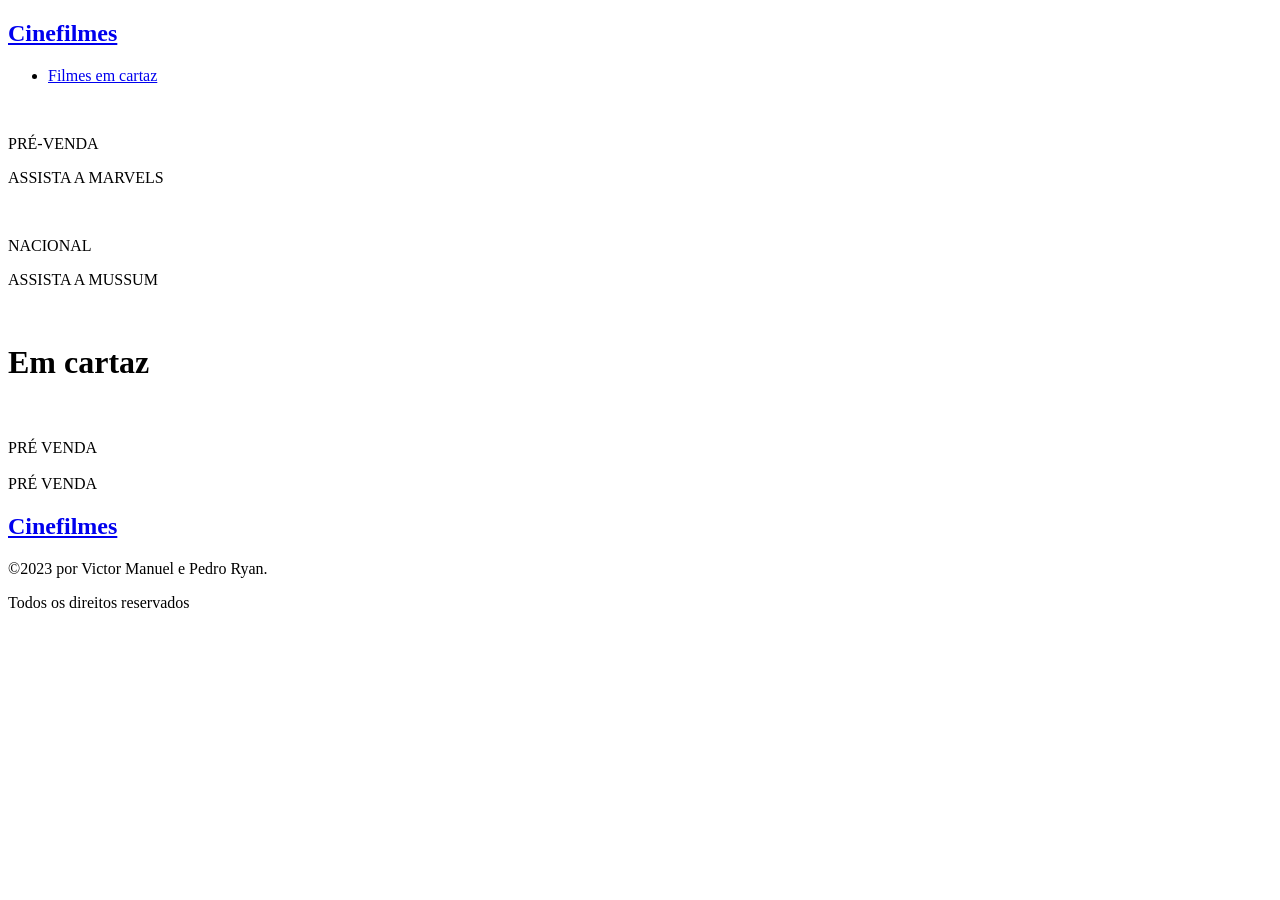
==== commit 91d0c317: "Update index.html" ====
--- a/site_cinema/hmtl/index.html
+++ b/site_cinema/hmtl/index.html
@@ -1,717 +1,81 @@
 <!DOCTYPE html>
-<html lang="pt-BR">
-  <head>
-    <link rel="preconnect" href="https://fonts.googleapis.com" />
-    <link rel="preconnect" href="https://fonts.gstatic.com" crossorigin />
-
-    <meta charset="UTF-8" />
-    <meta name="viewport" content="width=device-width, initial-scale=1.0" />
-    <meta http-equiv="X-UA-Compatible" content="IE=edge" />
-    <meta name="description" content="Site Pascom - Cristo Redentor" />
-    <meta name="author" content="Victor Manuel e Rafael Bezerra" />
-    <meta property="og:description" content="Site Pascom - Cristo Redentor" />
-    <meta property="og:type" content="website" />
-    <meta name="keywords" content="developer, programação, dev, desenvolvedor, programador, html, css, javascript, nodejs, reactjs, react, github, frontend, front-end" />
-    <meta name="robots" content="index" />
-
-    <link
-      href="https://fonts.googleapis.com/css2?family=DM+Sans&family=Gemunu+Libre:wght@200&display=swap"
-      rel="stylesheet"
-    />
-
-    <link
-      rel="shortcut icon"
-      href="/img/pascom - icon.png"
-      type="image/x-icon"
-      width="16"
-      height="16"
-    />
-    <link rel="stylesheet" href="css/style.css" />
-    <link rel="stylesheet" href="https://use.fontawesome.com/releases/v5.15.4/css/solid.css"
-    integrity="sha384-Tv5i09RULyHKMwX0E8wJUqSOaXlyu3SQxORObAI08iUwIalMmN5L6AvlPX2LMoSE" crossorigin="anonymous" />
-    <link rel="stylesheet" href="https://use.fontawesome.com/releases/v5.15.4/css/fontawesome.css"
-    integrity="sha384-jLKHWM3JRmfMU0A5x5AkjWkw/EYfGUAGagvnfryNV3F9VqM98XiIH7VBGVoxVSc7" crossorigin="anonymous" />
-    <script src="https://unpkg.com/scrollreveal"></script>
-    <script type="module" src="js/main.js" defer></script>
-    
-    <title>Pascom PJCR</title>
-  </head>
-  <body>
-    <nav id="navigation">
-      <div class="wrapper">
-        <a class="logo" href="#"><img src="https://th.bing.com/th/id/R.14bea72f5b6f8fd3b20dd35fc118f5ea?rik=kn%2b5mG5fcCMgQQ&riu=http%3a%2f%2fwww.arquidiocesedesantarem.org.br%2fimagens%2fupload%2flogo-pascom-primaria_29-01-2021-09-38-51.png&ehk=6wOX2%2bnvUIFgw31zwclH5nHa1KNNNHIVoQ%2fp6IpLiyc%3d&risl=&pid=ImgRaw&r=0"/><p><h5></h5></p></a>
-
-        <div class="menu">
-          <ul>
-            <li>
-              <a id="homeNav" class="close" href="#home">Home</a>
-            </li>
-            <li>
-              <a id="aboutNav" class="close" href="#about">Sobre</a>
-            </li>
-            <li>
-              <a id="projectsNav" class="close" href="#projects">Pastorais</a>
-            </li>
-            <li>
-              <a id="ultimosNav" class="close" href="#knowledge">Últimas</a>
-            </li>
-            <li>
-              <a id="contactNav" class="close" href="#contact">Contatos</a>
-            </li>
-          </ul>
-
-          <ul class="social-links">
-            <li>
-              <a
-                href="https://www.instagram.com/paroquiajesuscristo/"
-                title="Instagram"
-                target="_blank"
-                ><svg
-                  width="24"
-                  height="24"
-                  viewBox="0 0 24 24"
-                  fill="none"
-                  xmlns="http://www.w3.org/2000/svg"
-                >
-                  <path
-                    d="M17 1.99997H7C4.23858 1.99997 2 4.23855 2 6.99997V17C2 19.7614 4.23858 22 7 22H17C19.7614 22 22 19.7614 22 17V6.99997C22 4.23855 19.7614 1.99997 17 1.99997Z"
-                    stroke="#FFFAF1"
-                    stroke-width="2"
-                    stroke-linecap="round"
-                    stroke-linejoin="round"
-                  />
-                  <path
-                    d="M15.9997 11.3701C16.1231 12.2023 15.981 13.0523 15.5935 13.7991C15.206 14.5459 14.5929 15.1515 13.8413 15.5297C13.0898 15.908 12.2382 16.0397 11.4075 15.906C10.5768 15.7723 9.80947 15.3801 9.21455 14.7852C8.61962 14.1903 8.22744 13.4229 8.09377 12.5923C7.96011 11.7616 8.09177 10.91 8.47003 10.1584C8.84829 9.40691 9.45389 8.7938 10.2007 8.4063C10.9475 8.0188 11.7975 7.87665 12.6297 8.00006C13.4786 8.12594 14.2646 8.52152 14.8714 9.12836C15.4782 9.73521 15.8738 10.5211 15.9997 11.3701Z"
-                    stroke="#FFFAF1"
-                    stroke-width="2"
-                    stroke-linecap="round"
-                    stroke-linejoin="round"
-                  />
-                  <path
-                    d="M17.5 6.49997H17.51"
-                    stroke="#FFFAF1"
-                    stroke-width="2"
-                    stroke-linecap="round"
-                    stroke-linejoin="round"
-                  />
-                </svg>
-              </a>
-            </li>
-            <li>
-                <a
-                  href="https://www.youtube.com/@PadreFranciscoDanisio"
-                  title="Youtube"
-                  target="_blank"
-                  ><svg
-                    xmlns="http://www.w3.org/2000/svg"
-                    viewBox="0 0 16 16"
-                    width="24"
-                    height="24"
-                  >
-                    <path fill="none" d="M0 0h24v24H0z" />
-                    <path
-                      d="M8.051 1.999h.089c.822.003 4.987.033 6.11.335a2.01 2.01 0 0 1 1.415 1.42c.101.38.172.883.22 1.402l.01.104.022.26.008.104c.065.914.073 1.77.074 1.957v.075c-.001.194-.01 1.108-.082 2.06l-.008.105-.009.104c-.05.572-.124 1.14-.235 1.558a2.007 2.007 0 0 1-1.415 1.42c-1.16.312-5.569.334-6.18.335h-.142c-.309 0-1.587-.006-2.927-.052l-.17-.006-.087-.004-.171-.007-.171-.007c-1.11-.049-2.167-.128-2.654-.26a2.007 2.007 0 0 1-1.415-1.419c-.111-.417-.185-.986-.235-1.558L.09 9.82l-.008-.104A31.4 31.4 0 0 1 0 7.68v-.123c.002-.215.01-.958.064-1.778l.007-.103.003-.052.008-.104.022-.26.01-.104c.048-.519.119-1.023.22-1.402a2.007 2.007 0 0 1 1.415-1.42c.487-.13 1.544-.21 2.654-.26l.17-.007.172-.006.086-.003.171-.007A99.788 99.788 0 0 1 7.858 2h.193zM6.4 5.209v4.818l4.157-2.408L6.4 5.209z"
-                      fill="rgba(255,255,255,1)"
-                    />
-                  </svg>
-                </a>
-              </li>
-            <li>
-              <a
-                href="https://www.facebook.com/paroquia.itapipoca"
-                title="Facebook"
-                target="_blank"
-                ><svg
-                  xmlns="http://www.w3.org/2000/svg"
-                  viewBox="0 0 16 16"
-                  width="24"
-                  height="24"
-                >
-                  <path fill="none" d="M0 0h24v24H0z" />
-                  <path
-                    d="M16 8.049c0-4.446-3.582-8.05-8-8.05C3.58 0-.002 3.603-.002 8.05c0 4.017 2.926 7.347 6.75 7.951v-5.625h-2.03V8.05H6.75V6.275c0-2.017 1.195-3.131 3.022-3.131.876 0 1.791.157 1.791.157v1.98h-1.009c-.993 0-1.303.621-1.303 1.258v1.51h2.218l-.354 2.326H9.25V16c3.824-.604 6.75-3.934 6.75-7.951z"
-                    fill="rgba(255,255,255,1)"
-                  />
-                </svg>
-              </a>
-            </li>
-            <li>
-                <a
-                  href="https://www.radios.com.br/aovivo/radio-cristo-redentor/198647"
-                  title="Web Radio"
-                  target="_blank"
-                  ><svg
-                    xmlns="http://www.w3.org/2000/svg"
-                    viewBox="0 0 448 512"
-                    width="24"
-                    height="24"
-                  >
-                    <path fill="none" d="M0 0h24v24H0z" />
-                    <path
-                      d="M224 0C100.3 0 0 100.3 0 224c0 92.22 55.77 171.4 135.4 205.7c-3.48-20.75-6.17-41.59-6.998-58.15C80.08 340.1 48 285.8 48 224c0-97.05 78.95-176 176-176s176 78.95 176 176c0 61.79-32.08 116.1-80.39 147.6c-.834 16.5-3.541 37.37-7.035 58.17C392.2 395.4 448 316.2 448 224C448 100.3 347.7 0 224 0zM224 312c-32.88 0-64 8.625-64 43.75c0 33.13 12.88 104.3 20.62 132.8C185.8 507.6 205.1 512 224 512s38.25-4.375 43.38-23.38C275.1 459.9 288 388.8 288 355.8C288 320.6 256.9 312 224 312zM224 280c30.95 0 56-25.05 56-56S254.1 168 224 168S168 193 168 224S193 280 224 280zM368 224c0-79.53-64.47-144-144-144S80 144.5 80 224c0 44.83 20.92 84.38 53.04 110.8c4.857-12.65 14.13-25.88 32.05-35.04C165.1 299.7 165.4 299.7 165.6 299.7C142.9 282.1 128 254.9 128 224c0-53.02 42.98-96 96-96s96 42.98 96 96c0 30.92-14.87 58.13-37.57 75.68c.1309 .0254 .5078 .0488 .4746 .0742c17.93 9.16 27.19 22.38 32.05 35.04C347.1 308.4 368 268.8 368 224z"
-                      fill="rgba(255,255,255,1)"
-                    />
-                  </svg>
-                </a>
-              </li>
-          </ul>
-        </div>
-
-        <button
-          aria-expanded="false"
-          aria-label="Abrir menu"
-          class="open-menu open"
-        >
-          <svg
-            width="40"
-            height="40"
-            viewBox="0 0 40 40"
-            fill="none"
-            xmlns="http://www.w3.org/2000/svg"
-          >
-            <path
-              d="M10 20H30"
-              stroke="#00856F"
-              stroke-width="2"
-              stroke-linecap="round"
-              stroke-linejoin="round"
-            />
-            <path
-              d="M10 12H30"
-              stroke="#00856F"
-              stroke-width="2"
-              stroke-linecap="round"
-              stroke-linejoin="round"
-            />
-            <path
-              d="M18 28L30 28"
-              stroke="#00856F"
-              stroke-width="2"
-              stroke-linecap="round"
-              stroke-linejoin="round"
-            />
-          </svg>
-        </button>
-
-        <button
-          aria-expanded="true"
-          aria-label="Fechar menu"
-          class="close-menu close"
-        >
-          <svg
-            width="40"
-            height="40"
-            viewBox="0 0 40 40"
-            fill="none"
-            xmlns="http://www.w3.org/2000/svg"
-          >
-            <path
-              d="M30 10L10 30M10 10L30 30"
-              stroke="#FFFAF1"
-              stroke-width="2"
-              stroke-linecap="round"
-              stroke-linejoin="round"
-            />
-          </svg>
-        </button>
-      </div>
-    </nav>
-
-    <section id="home">
-      <div class="wrapper">
-        <div class="col-a">
-          <header>
-            <h1>Bem vindo a Pascom Cristo Redentor</h1>
-          </header>
-          <div class="content">
-            <p class="line typing">Sua fonte de informações sobre comunicação paroquial.
+<html lang="pt-br">
+<head>
+    <meta charset="UTF-8">
+    <meta name="viewport" content="width=device-width, initial-scale=1.0">
+    <link rel="stylesheet" href="/css/style.css">
+    <title>Cinefilmes</title>
+</head>
+<body>
+    <!-- Cabeçalho com logotipo e barra de navegação -->
+    <header>
+        <nav class="container_nav">
+            <!-- Logotipo -->
+            <a href="/hmtl/index.html"><h2>Cinefilmes</h2></a>
+            <!-- Barra de navegação -->
+            <nav>
+                <ul>
+                    <!-- Links de navegação -->
+                    <li><a href="#">Filmes em cartaz</a></
+                </ul>
+            </nav>
+        </nav>
+    </header>
+    <!-- Seção de carrossel com uma imagem -->
+    <section class="carrossel">
+        <img src="/img/carrossel.jpg" alt="">
+    </section>
+    <!-- Seção principal -->
+    <main>
+        <section class="notificacao">
+            <section class="titulo">
+                <p>PRÉ-VENDA</p>
+            </section>
+            <p>ASSISTA A MARVELS</p>
+            <a href="filme.html?filme=6"><img src="/img/filmes_templates/as-marvels_42247_home.jpg" alt=""></a>
+            <section class="hover">
+            </section>
+        </section>
+        <section class="notificacao segunda">
+            <section class="titulo">
+                <p>NACIONAL</p>
+            </section>
+            <p>ASSISTA A MUSSUM</p>
+            <a href="filme.html?filme=5"><img src="/img/filmes_templates/mussum-o-filmis_46539_home.jpg" alt=""></a>
+            <section class="hover">
+            </section>
+        </section>
+        
+        <!-- Título "Em cartaz" -->
+        <h1>Em cartaz</h1>
+        <!-- Seção de filmes -->
+        <section class="filmes">
+            <!-- Imagens de filmes com links para páginas específicas -->
+            <a href="filme.html?filme=0"><img src="/img/filmes_templates/five-nights-at-freddys-o-pesadelo-sem-fim_46543_home.jpg" alt=""></a>
+            <a href="filme.html?filme=1"><img src="/img/filmes_templates/o-exorcista-o-devoto_46537_home.jpg" alt=""></a>
+            <a href="filme.html?filme=2"><img src="/img/filmes_templates/oppenheimer_39761_home.jpg" alt=""></a>
+            <a href="filme.html?filme=3"><img src="/img/filmes_templates/patrulha-canina-um-filme-superpoderoso_43279_home.jpg" alt=""></a>
+            <a href="filme.html?filme=4"><img src="/img/filmes_templates/trolls-3-juntos-novamente_40025_home.jpg" alt=""></a>
+            <a href="filme.html?filme=5"><img src="/img/filmes_templates/mussum-o-filmis_46539_home.jpg" alt=""></a>
+            <!-- Filmes em pré-venda com borda especial -->
+            <article class="filme-estreia">
+                <a href="filme.html?filme=6"><img class="filme-imagem" src="/img/filmes_templates/as-marvels_42247_home.jpg" alt=""></a>
+                <div class="filme-botao">PRÉ VENDA</div>
+            </article>
+            <article class="filme-estreia">
+                <a href="filme.html?filme=7"><img class="filme-imagem" src="/img/filmes_templates/jogos-vorazes-a-cantiga-dos-passaros-e-das-serpentes_28791_home.jpg" alt=""></a>
+                <div class="filme-botao">PRÉ VENDA</div>
+            </article>
+        </section>
+    </main>
+    <footer>
+        <section class="rodape">
+            <a href="/hmtl/index.html"><h2>Cinefilmes</h2></a>
+            <p>
+                ©2023 por Victor Manuel e Pedro Ryan. 
+                <p>Todos os direitos reservados</p>
             </p>
-            <a class="button" href="#contact"> Junte-se a nós </a>
-          </div>
-        </div>
-
-        <div class="col-b">
-          <img
-            src="https://1.bp.blogspot.com/-sUd84HealhU/YHiAvX4KDLI/AAAAAAAABwo/oI0YSXAjsGsw19jopqWXlbk3Unvbm1_qACLcBGAsYHQ/w1200-h630-p-k-no-nu/pascom.png"
-            alt="logo principal Pascom."
-            id="pascom-logoprincipal"
-          />
-        </div>
-      </div>
-    </section>
-
-    <section id="about">
-      <div class="wrapper">
-        <div class="col-a">
-          <header>
-            <h2>Sobre nós</h2>
-          </header>
-          <div class="content">
-            <p>
-                A Pascom é a Pastoral da Comunicação (PASCOM) é um setor da Igreja Católica dedicado a facilitar a comunicação entre a paróquia ou comunidade e seus membros, bem como com a sociedade em geral. Seu principal objetivo é promover a evangelização e a difusão dos valores religiosos por meio dos diferentes meios de comunicação disponíveis. Isso pode incluir a gestão do site da paróquia, perfis de mídia social, boletins informativos, rádio comunitária e até mesmo produção de vídeos.
-                A PASCOM desempenha um papel crucial na divulgação das atividades eclesiásticas, como missas, sacramentos, eventos sociais e caritativos. Além disso, ela ajuda a transmitir mensagens de fé, reflexões espirituais e orientações pastorais aos fiéis, contribuindo para a formação religiosa e o fortalecimento da comunidade.
-                Para cumprir esses propósitos, a PASCOM normalmente conta com membros engajados, como comunicadores, jornalistas, designers gráficos, fotógrafos e outros profissionais da área de comunicação. Essas pessoas trabalham em conjunto para garantir que a mensagem da paróquia seja clara, relevante e acessível a todos os membros da comunidade, bem como para estabelecer uma presença significativa nos meios de comunicação modernos.
-                Em resumo, a PASCOM é uma pastoral que reconhece a importância da comunicação na sociedade contemporânea e busca utilizar essas ferramentas para conectar-se com os fiéis e promover os valores religiosos e morais da Igreja Católica.
-            </p>
-          </div>
-        </div>
-
-        <div class="col-b">
-          <img
-            src="img/pascom.png"
-            alt="Imagem da Pascom"
-          />
-        </div>
-      </div>
-    </section>
-
-    <section id="projects">
-      <div class="wrapper"></div>
-    </section>
-
-    <section id="knowledge">
-      <div class="wrapper">
-        <header>
-          <h2>Últimas</h2>
-        </header>
-        <div class="content">
-          <div class="cards">
-            <div class="card">
-              <svg
-                  xmlns="http://www.w3.org/2000/svg"
-                  viewBox="0 0 16 16"
-                  width="24"
-                  height="24"
-                >
-                  <path fill="none" d="M0 0h24v24H0z" />
-                  <path
-                    d="M3.5 0a.5.5 0 0 1 .5.5V1h8V.5a.5.5 0 0 1 1 0V1h1a2 2 0 0 1 2 2v11a2 2 0 0 1-2 2H2a2 2 0 0 1-2-2V3a2 2 0 0 1 2-2h1V.5a.5.5 0 0 1 .5-.5zM1 4v10a1 1 0 0 0 1 1h12a1 1 0 0 0 1-1V4H1z"
-                    fill="rgba(255,255,255,1)"
-                  />
-                </svg>
-              <h3>Programação da semana</h3>
-              <h4>
-                <ul>
-                  <li>Terça: Santa missa - 19h00 (16/01)</li>
-                  <li>Quarta: Santa missa - 19h00 (17/01)</li>
-                  <li>Quinta: Santa missa - 19h00 (18/01)</li>
-                  <li>Sexta: Santa missa - 19h00 (19/01)</li>
-                  <li>Sábado: Santa missa - 19h00 (20/01)</li>
-                  <li>Domingo: Santa missa - 07h00 / 16h00 / 19h00 (21/01)</li>
-                </ul>
-            </div>
-            <div class="card">
-              <svg
-                  xmlns="http://www.w3.org/2000/svg"
-                  viewBox="0 0 16 16"
-                  width="24"
-                  height="24"
-                >
-                  <path fill="none" d="M0 0h24v24H0z" />
-                  <path
-                    d="M3.5 0a.5.5 0 0 1 .5.5V1h8V.5a.5.5 0 0 1 1 0V1h1a2 2 0 0 1 2 2v11a2 2 0 0 1-2 2H2a2 2 0 0 1-2-2V3a2 2 0 0 1 2-2h1V.5a.5.5 0 0 1 .5-.5zm9.954 3H2.545c-.3 0-.545.224-.545.5v1c0 .276.244.5.545.5h10.91c.3 0 .545-.224.545-.5v-1c0-.276-.244-.5-.546-.5zm-2.24 4.855a.428.428 0 1 0 0-.855.426.426 0 0 0-.429.43c0 .238.192.425.43.425zm.337.563h-.672v4.105h.672V8.418zm-6.867 4.105v-2.3h2.261v-.61H4.684V7.801h2.464v-.61H4v5.332h.684zm3.296 0h.676V9.98c0-.554.227-1.007.953-1.007.125 0 .258.004.329.015v-.613a1.806 1.806 0 0 0-.254-.02c-.582 0-.891.32-1.012.567h-.02v-.504H7.98v4.105z"
-                    fill="rgba(255,255,255,1)"
-                  />
-                </svg>
-              <h3>02° Semana do tempo comum</h3>
-              <h4></h4>
-              <h4></h4>
-              <h4></h4>
-            </div>
-            <div class="card" id="liturgia-14">
-              <h3>Liturgia diária - 14/10/2024 | Domingo</h3>
-              <h3>02° Semana do tempo comum</h3>
-              <h4>
-                  <ul>
-                      <li>Primeira Leitura: Isaías 25,6-10</li>
-                      <li>Salmo Responsorial: 22(23)</li>
-                      <li>Segunda Leitura: Filipenses 4,12-14.19-20</li>
-                      <li>Evangelho: Mateus 22,1-14 ou 1-10</li>
-                  </ul>
-              </h4>
-              <p>Proclamação do Evangelho de Jesus Cristo segundo Mateus – [Naquele tempo, 1Jesus voltou a falar em parábolas aos sumos sacerdotes e aos anciãos do povo, dizendo: 2“O Reino dos Céus é como a história do rei que preparou a festa de casamento do seu filho. 3E mandou os seus empregados para chamar os convidados para a festa, mas estes não quiseram ir. 4O rei mandou outros empregados, dizendo: ‘Dizei aos convidados: já preparei o banquete, os bois e os animais cevados já foram abatidos, e tudo está pronto. Vinde para a festa!’ 5Mas os convidados não deram a menor atenção: um foi para o seu campo, outro para os seus negócios, 6outros agarraram os empregados, bateram neles e os mataram. 7O rei ficou indignado e mandou suas tropas para matar aqueles assassinos e incendiar a cidade deles. 8Em seguida, o rei disse aos empregados: ‘A festa de casamento está pronta, mas os convidados não foram dignos dela. 9Portanto, ide até as encruzilhadas dos caminhos e convidai para a festa todos os que encontrardes’. 10Então os empregados saíram pelos caminhos e reuniram todos os que encontraram, maus e bons. E a sala da festa ficou cheia de convidados.] 11Quando o rei entrou para ver os convidados, observou aí um homem que não estava usando traje de festa 12e perguntou-lhe: ‘Amigo, como entraste aqui sem o traje de festa?’ Mas o homem nada respondeu. 13Então o rei disse aos que serviam: ‘Amarrai os pés e as mãos desse homem e jogai-o fora, na escuridão! Aí haverá choro e ranger de dentes’. 14Porque muitos são chamados, e poucos são escolhidos”. – Palavra da salvação.</p>
-            </div>
-      
-          <div class="card" id="liturgia-15">
-              <h3>Liturgia diária - 15/01/2024 | Segunda</h3>
-              <h3>02° Semana do tempo comum</h3>
-              <h4>
-                  <ul>
-                      <li>Primeira Leitura: Romanos 1,1-7</li>
-                      <li>Salmo Responsorial: 97(98)</li>
-                      <li>Evangelho: Lucas 11,29-32</li>
-                  </ul>
-              </h4>
-              <p>Proclamação do Evangelho de Jesus Cristo segundo Lucas – Naquele tempo, 29quando as multidões se reuniram em grande quantidade, Jesus começou a dizer: “Esta geração é uma geração má. Ela busca um sinal, mas nenhum sinal lhe será dado, a não ser o sinal de Jonas. 30Com efeito, assim como Jonas foi um sinal para os ninivitas, assim também será o Filho do Homem para esta geração. 31No dia do julgamento, a rainha do Sul se levantará juntamente com os homens desta geração e os condenará. Porque ela veio de uma terra distante para ouvir a sabedoria de Salomão. E aqui está quem é maior do que Salomão. 32No dia do julgamento, os ninivitas se levantarão juntamente com esta geração e a condenarão. Porque eles se converteram quando ouviram a pregação de Jonas. E aqui está quem é maior do que Jonas”. – Palavra da salvação.</p>
-          </div>
-      
-          <div class="card" id="liturgia-16">
-              <h2>Apresentação de Nossa Senhora - Memória</h2>
-              <h3>Liturgia diária - 16/01/2024 | Terça</h3>
-              <h3>02° Semana do tempo comum</h3>
-              <h4>
-                  <ul>
-                      <li>Primeira Leitura: Zacarias 2,14-17</li>
-                      <li>Salmo Responsorial: Lc 1</li>
-                      <li>Evangelho: Mateus 12,46-50</li>
-                  </ul>
-              </h4>
-              <p>Proclamação do Evangelho de Jesus Cristo segundo Mateus – Naquele tempo, 46enquanto Jesus estava falando às multidões, sua mãe e seus irmãos ficaram do lado de fora, procurando falar com ele. 47Alguém disse a Jesus: “Olha! Tua mãe e teus irmãos estão aí fora e querem falar contigo”. 48Jesus perguntou àquele que tinha falado: “Quem é minha mãe e quem são meus irmãos?” 49E, estendendo a mão para os discípulos, Jesus disse: “Eis minha mãe e meus irmãos. 50Pois todo aquele que faz a vontade do meu Pai, que está nos céus, esse é meu irmão, minha irmã e minha mãe”. – Palavra da salvação.</p>
-          </div>
-
-          <div class="card" id="liturgia-17">
-            <h3>Liturgia diária - 17/01/2024 | Quarta</h3>
-            <h3>02° Semana do tempo comum</h3>
-            <h4>
-                <ul>
-                    <li>Primeira Leitura: 2 Macabeus 7,1.20-31</li>
-                    <li>Salmo Responsorial: 16(17)</li>
-                    <li>Evangelho: Lucas 19,11-28</li>
-                </ul>
-            </h4>
-            <p>Proclamação do Evangelho de Jesus Cristo segundo Lucas – Naquele tempo, 11Jesus acrescentou uma parábola, porque estava perto de Jerusalém e eles pensavam que o Reino de Deus ia chegar logo. 12Então Jesus disse: “Um homem nobre partiu para um país distante a fim de ser coroado rei e depois voltar. 13Chamou então dez dos seus empregados, entregou cem moedas de prata a cada um e disse: ‘Procurai negociar até que eu volte’. 14Seus concidadãos, porém, o odiavam e enviaram uma embaixada atrás dele, dizendo: ‘Nós não queremos que esse homem reine sobre nós’. 15Mas o homem foi coroado rei e voltou. Mandou chamar os empregados, aos quais havia dado o dinheiro, a fim de saber quanto cada um havia lucrado. 16O primeiro chegou e disse: ‘Senhor, as cem moedas renderam dez vezes mais’. 17O homem disse: ‘Muito bem, servo bom. Como foste fiel em coisas pequenas, recebe o governo de dez cidades’. 18O segundo chegou e disse: ‘Senhor, as cem moedas renderam cinco vezes mais’. 19O homem disse também a este: ‘Recebe tu também o governo de cinco cidades’. 20Chegou o outro empregado e disse: ‘Senhor, aqui estão as tuas cem moedas, que guardei num lenço, 21pois eu tinha medo de ti, porque és um homem severo. Recebes o que não deste e colhes o que não semeaste’. 22O homem disse: ‘Servo mau, eu te julgo pela tua própria boca. Tu sabias que eu sou um homem severo, que recebo o que não dei e colho o que não semeei. 23Então, por que tu não depositaste meu dinheiro no banco? Ao chegar, eu o retiraria com juros’. 24Depois disse aos que estavam aí presentes: ‘Tirai dele as cem moedas e dai-as àquele que tem mil’. 25Os presentes disseram: ‘Senhor, esse já tem mil moedas!’ 26Ele respondeu: ‘Eu vos digo, a todo aquele que já possui será dado mais ainda; mas àquele que nada tem será tirado até mesmo o que tem. 27E quanto a esses inimigos, que não queriam que eu reinasse sobre eles, trazei-os aqui e matai-os na minha frente'”. 28Jesus caminhava à frente dos discípulos, subindo para Jerusalém. – Palavra da salvação.</p>
-        </div>
-
-        <div class="card" id="liturgia-18">
-          <h3>Liturgia diária - 18/01/2024 | Quinta</h3>
-          <h3>02° Semana do tempo comum</h3>
-          <h4>
-              <ul>
-                  <li>Primeira Leitura: 1 Samuel 18,6-9; 19,1-7</li>
-                  <li>Salmo Responsorial: 55(56)</li>
-                  <li>Evangelho: Marcos 3,7-12</li>
-              </ul>
-          </h4>
-          <p>Proclamação do santo Evangelho segundo Marcos – Naquele tempo, 7Jesus se retirou para a beira do mar junto com seus discípulos. Muita gente da Galileia o seguia. 8E também muita gente da Judeia, de Jerusalém, da Idumeia, do outro lado do Jordão, dos territórios de Tiro e Sidônia foi até Jesus, porque tinham ouvido falar de tudo o que ele fazia. 9Então Jesus pediu aos discípulos que lhe providenciassem uma barca, por causa da multidão, para que não o comprimisse. 10Com efeito, Jesus tinha curado muitas pessoas, e todos os que sofriam de algum mal jogavam-se sobre ele para tocá-lo. 11Vendo Jesus, os espíritos maus caíam a seus pés, gritando: “Tu és o Filho de Deus!” 12Mas Jesus ordenava severamente para não dizerem quem ele era. – Palavra da salvação.</p>
-        </div>
-
-        <div class="card" id="liturgia-19">
-          <h3>Liturgia diária - 19/01/2024 | Sexta</h3>
-          <h3>02° Semana do tempo comum</h3>
-          <h4>
-            <ul>
-                <li>Primeira Leitura: 1 Samuel 24,3-21</li>
-                <li>Salmo Responsorial: 56(57)</li>
-                <li>Evangelho: Marcos 3,13-19</li>
-            </ul>
-          </h4>
-          <p>Proclamação do santo Evangelho segundo Marcos – Naquele tempo, 13Jesus subiu ao monte e chamou os que ele quis. E foram até ele. 14Então Jesus designou Doze, para que ficassem com ele e para enviá-los a pregar, 15com autoridade para expulsar os demônios. 16Designou, pois, os Doze: Simão, a quem deu o nome de Pedro; 17Tiago e João, filhos de Zebedeu, aos quais deu o nome de Boanerges, que quer dizer “filhos do trovão”; 18André, Filipe, Bartolomeu, Mateus, Tomé, Tiago, filho de Alfeu, Tadeu, Simão, o cananeu, 19e Judas Iscariotes, aquele que depois o traiu. – Palavra da salvação.</p>
-        </div>
-        
-        <div class="card" id="liturgia-20">
-          <h3>Liturgia diária - 20/01/2024 | Sábado</h3>
-          <h3>02° Semana do tempo comum</h3>
-          <h4>
-              <ul>
-                  <li>Primeira Leitura: 2 Samuel 1,1-4.11-12.19.23-27</li>
-                  <li>Salmo Responsorial: 79(80)</li>
-                  <li>Evangelho: Marcos 3,20-21</li>
-              </ul>
-          </h4>
-          <p>Proclamação do santo Evangelho segundo Marcos – Naquele tempo, 20Jesus voltou para casa com os discípulos. E de novo se reuniu tanta gente, que eles nem sequer podiam comer. 21Quando souberam disso, os parentes de Jesus saíram para agarrá-lo, porque diziam que estava fora de si. – Palavra da salvação.</p>
-        </div>
-        <div class="card" id="liturgia-21">
-              <h3>Liturgia diária - 21/01/2024 | Domingo</h3>
-              <h3>03° Semana do tempo comum</h3>
-              <h4>
-                  <ul>
-                      <li>Primeira Leitura: Jonas 3,1-5.10</li>
-                      <li>Salmo Responsorial: 24(25)</li>
-                      <li>Segunda Leitura: 1 Coríntios 7,29-31</li>
-                      <li>Evangelho: Marcos 1,14-20</li>
-                  </ul>
-              </h4>
-              <p>Proclamação do santo Evangelho segundo Marcos – 14Depois que João Batista foi preso, Jesus foi para a Galileia, pregando o Evangelho de Deus e dizendo: 15“O tempo já se completou e o Reino de Deus está próximo. Convertei-vos e crede no Evangelho!” 16E, passando à beira do mar da Galileia, Jesus viu Simão e André, seu irmão, que lançavam a rede ao mar, pois eram pescadores. 17Jesus lhes disse: “Segui-me e eu farei de vós pescadores de homens”. 18E eles, deixando imediatamente as redes, seguiram a Jesus. 19Caminhando mais um pouco, viu também Tiago e João, filhos de Zebedeu. Estavam na barca, consertando as redes; 20e logo os chamou. Eles deixaram seu pai, Zebedeu, na barca com os empregados e partiram, seguindo Jesus. – Palavra da salvação.</p>
-            </div>
-        </div>
-        <div id="slider">
-          <input type="radio" name="slider" id="slide1" checked>
-          <input type="radio" name="slider" id="slide2">
-          <input type="radio" name="slider" id="slide3">
-          <input type="radio" name="slider" id="slide4">
-          <div id="slides">
-             <div id="overflow">
-                <div class="inner">
-                   <div class="slide slide_1">
-                      <div class="slide-content">
-                         <h2>Novo padre vigário da paróquia</h2>
-                         <img src="img/criancas.jpg" alt="">
-                      </div>
-                   </div>
-                   <div class="slide slide_2">
-                      <div class="slide-content">
-                         <h2>Slide 2</h2>
-            
-                      </div>
-                   </div>
-                   <div class="slide slide_3">
-                      <div class="slide-content">
-                         <h2>Slide 3</h2>
-                         <p>Content for Slide 3</p>
-                      </div>
-                   </div>
-                   <div class="slide slide_4">
-                      <div class="slide-content">
-                         <h2>Slide 4</h2>
-                         <p>Content for Slide 4</p>
-                      </div>
-                   </div>
-                </div>
-             </div>
-          </div>
-          <div id="controls">
-             <label for="slide1"></label>
-             <label for="slide2"></label>
-             <label for="slide3"></label>
-             <label for="slide4"></label>
-          </div>
-          <div id="bullets">
-             <label for="slide1"></label>
-             <label for="slide2"></label>
-             <label for="slide3"></label>
-             <label for="slide4"></label>
-          </div>
-       </div>
-      </div>
-    </div>
-  </section>
-
-    <section id="contact">
-      <div class="wrapper">
-        <div class="col-a">
-          <header>
-            <h2>Fale conosco!</h2>
-          </header>
-          <div class="content">
-            <ul>
-              <li>
-                <a href="mailto: " title="Enviar e-mail">
-                  <svg
-                    width="24"
-                    height="24"
-                    viewBox="0 0 24 24"
-                    fill="none"
-                    xmlns="http://www.w3.org/2000/svg"
-                  >
-                    <path
-                      d="M4 4H20C21.1 4 22 4.9 22 6V18C22 19.1 21.1 20 20 20H4C2.9 20 2 19.1 2 18V6C2 4.9 2.9 4 4 4Z"
-                      stroke="#00856F"
-                      stroke-width="2"
-                      stroke-linecap="round"
-                      stroke-linejoin="round"
-                    />
-                    <path
-                      d="M22 6L12 13L2 6"
-                      stroke="#00856F"
-                      stroke-width="2"
-                      stroke-linecap="round"
-                      stroke-linejoin="round"
-                    />
-                  </svg>
-
-                  
-                </a>
-              </li>
-              <li>
-                <a href="tel:+558597183394" title="Fazer ligação"
-                  >
-                  <svg
-                  width="24"
-                  height="24"
-                  viewBox="0 0 16 16"
-                  fill="none"
-                  xmlns="http://www.w3.org/2000/svg"
-                >
-                  <path
-                    d="M11 1a1 1 0 0 1 1 1v12a1 1 0 0 1-1 1H5a1 1 0 0 1-1-1V2a1 1 0 0 1 1-1h6zM5 0a2 2 0 0 0-2 2v12a2 2 0 0 0 2 2h6a2 2 0 0 0 2-2V2a2 2 0 0 0-2-2H5z"
-                    fill="white"
-                  />
-                </svg>
-                  +55 85 9718 3394</a
-                >
-              </li>
-            </ul>
-
-            <a
-              class="button"
-              title="Me chama no zap!"
-              href="https://api.whatsapp.com/send?phone=558597183394&text=Ol%C3%A1%20Cosmo,%20gostaria%20de%20saber%20como%20fa%C3%A7o%20pra%20entrar%20na%20pascom%20"
-              target="_blank"
-            >
-              <svg
-                width="24"
-                height="24"
-                viewBox="0 0 16 16"
-                fill="none"
-                xmlns="http://www.w3.org/2000/svg"
-              >
-                <path
-                  d="M13.601 2.326A7.854 7.854 0 0 0 7.994 0C3.627 0 .068 3.558.064 7.926c0 1.399.366 2.76 1.057 3.965L0 16l4.204-1.102a7.933 7.933 0 0 0 3.79.965h.004c4.368 0 7.926-3.558 7.93-7.93A7.898 7.898 0 0 0 13.6 2.326zM7.994 14.521a6.573 6.573 0 0 1-3.356-.92l-.24-.144-2.494.654.666-2.433-.156-.251a6.56 6.56 0 0 1-1.007-3.505c0-3.626 2.957-6.584 6.591-6.584a6.56 6.56 0 0 1 4.66 1.931 6.557 6.557 0 0 1 1.928 4.66c-.004 3.639-2.961 6.592-6.592 6.592zm3.615-4.934c-.197-.099-1.17-.578-1.353-.646-.182-.065-.315-.099-.445.099-.133.197-.513.646-.627.775-.114.133-.232.148-.43.05-.197-.1-.836-.308-1.592-.985-.59-.525-.985-1.175-1.103-1.372-.114-.198-.011-.304.088-.403.087-.088.197-.232.296-.346.1-.114.133-.198.198-.33.065-.134.034-.248-.015-.347-.05-.099-.445-1.076-.612-1.47-.16-.389-.323-.335-.445-.34-.114-.007-.247-.007-.38-.007a.729.729 0 0 0-.529.247c-.182.198-.691.677-.691 1.654 0 .977.71 1.916.81 2.049.098.133 1.394 2.132 3.383 2.992.47.205.84.326 1.129.418.475.152.904.129 1.246.08.38-.058 1.171-.48 1.338-.943.164-.464.164-.86.114-.943-.049-.084-.182-.133-.38-.232z"
-                />
-              </svg>
-              whatsapp
-            </a>
-            <a
-              class="button"
-              title="Chama a gente no insta!"
-              href="https://www.instagram.com/pascom.pjcr/"
-              target="_blank"
-            >
-              <svg
-              width="24" 
-              height="24" 
-              viewBox="0 0 16 16"
-              fill="none" 
-              xmlns="http://www.w3.org/2000/svg"
-            > 
-              <path  
-                d="M8 0C5.829 0 5.556.01 4.703.048 3.85.088 3.269.222 2.76.42a3.917 3.917 0 0 0-1.417.923A3.927 3.927 0 0 0 .42 2.76C.222 3.268.087 3.85.048 4.7.01 5.555 0 5.827 0 8.001c0 2.172.01 2.444.048 3.297.04.852.174 1.433.372 1.942.205.526.478.972.923 1.417.444.445.89.719 1.416.923.51.198 1.09.333 1.942.372C5.555 15.99 5.827 16 8 16s2.444-.01 3.298-.048c.851-.04 1.434-.174 1.943-.372a3.916 3.916 0 0 0 1.416-.923c.445-.445.718-.891.923-1.417.197-.509.332-1.09.372-1.942C15.99 10.445 16 10.173 16 8s-.01-2.445-.048-3.299c-.04-.851-.175-1.433-.372-1.941a3.926 3.926 0 0 0-.923-1.417A3.911 3.911 0 0 0 13.24.42c-.51-.198-1.092-.333-1.943-.372C10.443.01 10.172 0 7.998 0h.003zm-.717 1.442h.718c2.136 0 2.389.007 3.232.046.78.035 1.204.166 1.486.275.373.145.64.319.92.599.28.28.453.546.598.92.11.281.24.705.275 1.485.039.843.047 1.096.047 3.231s-.008 2.389-.047 3.232c-.035.78-.166 1.203-.275 1.485a2.47 2.47 0 0 1-.599.919c-.28.28-.546.453-.92.598-.28.11-.704.24-1.485.276-.843.038-1.096.047-3.232.047s-2.39-.009-3.233-.047c-.78-.036-1.203-.166-1.485-.276a2.478 2.478 0 0 1-.92-.598 2.48 2.48 0 0 1-.6-.92c-.109-.281-.24-.705-.275-1.485-.038-.843-.046-1.096-.046-3.233 0-2.136.008-2.388.046-3.231.036-.78.166-1.204.276-1.486.145-.373.319-.64.599-.92.28-.28.546-.453.92-.598.282-.11.705-.24 1.485-.276.738-.034 1.024-.044 2.515-.045v.002zm4.988 1.328a.96.96 0 1 0 0 1.92.96.96 0 0 0 0-1.92zm-4.27 1.122a4.109 4.109 0 1 0 0 8.217 4.109 4.109 0 0 0 0-8.217zm0 1.441a2.667 2.667 0 1 1 0 5.334 2.667 2.667 0 0 1 0-5.334z"
-              /> 
-              </svg>
-              Instagram
-            </a>
-          </div>
-        </div>
-
-        <div class="col-b">
-      </div>
-    </section>
-    
-    <a id="backToTopButton" title="Voltar ao topo" href="#home">
-      <svg
-        width="40"
-        height="40"
-        viewBox="0 0 40 40"
-        fill="none"
-        xmlns="http://www.w3.org/2000/svg"
-      >
-        <circle cx="20" cy="20" r="20" fill="#00856F" />
-        <path
-          d="M20 27V13"
-          stroke="white"
-          stroke-width="2"
-          stroke-linecap="round"
-          stroke-linejoin="round"
-        />
-        <path
-          d="M13 20L20 13L27 20"
-          stroke="white"
-          stroke-width="2"
-          stroke-linecap="round"
-          stroke-linejoin="round"
-        />
-      </svg>
-    </a>
-
-    <footer>
-      <div class="wrapper">
-        <div class="col-a">
-          <a class="logo" href="#"><img src="https://th.bing.com/th/id/R.14bea72f5b6f8fd3b20dd35fc118f5ea?rik=kn%2b5mG5fcCMgQQ&riu=http%3a%2f%2fwww.arquidiocesedesantarem.org.br%2fimagens%2fupload%2flogo-pascom-primaria_29-01-2021-09-38-51.png&ehk=6wOX2%2bnvUIFgw31zwclH5nHa1KNNNHIVoQ%2fp6IpLiyc%3d&risl=&pid=ImgRaw&r=0"/><p><h5></h5></p></a>
-
-          <p>
-            ©2024 por Victor Manuel e Rafael Bezerra. <br />
-            Todos os direitos reservados.
-          </p>
-        </div>
-
-        <div class="col-b">
-          <ul class="social-links">
-            <li>
-              <a
-                href="https://www.instagram.com/paroquiajesuscristo/"
-                title="Instagram"
-                target="_blank"
-                ><svg
-                  width="24"
-                  height="24"
-                  viewBox="0 0 24 24"
-                  fill="none"
-                  xmlns="http://www.w3.org/2000/svg"
-                >
-                  <path
-                    d="M17 1.99997H7C4.23858 1.99997 2 4.23855 2 6.99997V17C2 19.7614 4.23858 22 7 22H17C19.7614 22 22 19.7614 22 17V6.99997C22 4.23855 19.7614 1.99997 17 1.99997Z"
-                    stroke="#FFFAF1"
-                    stroke-width="2"
-                    stroke-linecap="round"
-                    stroke-linejoin="round"
-                  />
-                  <path
-                    d="M15.9997 11.3701C16.1231 12.2023 15.981 13.0523 15.5935 13.7991C15.206 14.5459 14.5929 15.1515 13.8413 15.5297C13.0898 15.908 12.2382 16.0397 11.4075 15.906C10.5768 15.7723 9.80947 15.3801 9.21455 14.7852C8.61962 14.1903 8.22744 13.4229 8.09377 12.5923C7.96011 11.7616 8.09177 10.91 8.47003 10.1584C8.84829 9.40691 9.45389 8.7938 10.2007 8.4063C10.9475 8.0188 11.7975 7.87665 12.6297 8.00006C13.4786 8.12594 14.2646 8.52152 14.8714 9.12836C15.4782 9.73521 15.8738 10.5211 15.9997 11.3701Z"
-                    stroke="#FFFAF1"
-                    stroke-width="2"
-                    stroke-linecap="round"
-                    stroke-linejoin="round"
-                  />
-                  <path
-                    d="M17.5 6.49997H17.51"
-                    stroke="#FFFAF1"
-                    stroke-width="2"
-                    stroke-linecap="round"
-                    stroke-linejoin="round"
-                  />
-                </svg>
-              </a>
-            </li>
-            <li>
-                <a
-                  href="https://www.youtube.com/@PadreFranciscoDanisio"
-                  title="Youtube"
-                  target="_blank"
-                  ><svg
-                    xmlns="http://www.w3.org/2000/svg"
-                    viewBox="0 0 16 16"
-                    width="24"
-                    height="24"
-                  >
-                    <path fill="none" d="M0 0h24v24H0z" />
-                    <path
-                      d="M8.051 1.999h.089c.822.003 4.987.033 6.11.335a2.01 2.01 0 0 1 1.415 1.42c.101.38.172.883.22 1.402l.01.104.022.26.008.104c.065.914.073 1.77.074 1.957v.075c-.001.194-.01 1.108-.082 2.06l-.008.105-.009.104c-.05.572-.124 1.14-.235 1.558a2.007 2.007 0 0 1-1.415 1.42c-1.16.312-5.569.334-6.18.335h-.142c-.309 0-1.587-.006-2.927-.052l-.17-.006-.087-.004-.171-.007-.171-.007c-1.11-.049-2.167-.128-2.654-.26a2.007 2.007 0 0 1-1.415-1.419c-.111-.417-.185-.986-.235-1.558L.09 9.82l-.008-.104A31.4 31.4 0 0 1 0 7.68v-.123c.002-.215.01-.958.064-1.778l.007-.103.003-.052.008-.104.022-.26.01-.104c.048-.519.119-1.023.22-1.402a2.007 2.007 0 0 1 1.415-1.42c.487-.13 1.544-.21 2.654-.26l.17-.007.172-.006.086-.003.171-.007A99.788 99.788 0 0 1 7.858 2h.193zM6.4 5.209v4.818l4.157-2.408L6.4 5.209z"
-                      fill="rgba(255,255,255,1)"
-                    />
-                  </svg>
-                </a>
-              </li>
-            <li>
-              <a
-                href="https://www.facebook.com/paroquia.itapipoca"
-                title="Facebook"
-                target="_blank"
-                ><svg
-                  xmlns="http://www.w3.org/2000/svg"
-                  viewBox="0 0 16 16"
-                  width="24"
-                  height="24"
-                >
-                  <path fill="none" d="M0 0h24v24H0z" />
-                  <path
-                    d="M16 8.049c0-4.446-3.582-8.05-8-8.05C3.58 0-.002 3.603-.002 8.05c0 4.017 2.926 7.347 6.75 7.951v-5.625h-2.03V8.05H6.75V6.275c0-2.017 1.195-3.131 3.022-3.131.876 0 1.791.157 1.791.157v1.98h-1.009c-.993 0-1.303.621-1.303 1.258v1.51h2.218l-.354 2.326H9.25V16c3.824-.604 6.75-3.934 6.75-7.951z"
-                    fill="rgba(255,255,255,1)"
-                  />
-                </svg>
-              </a>
-            </li>
-            <li>
-                <a
-                  href="https://www.radios.com.br/aovivo/radio-cristo-redentor/198647"
-                  title="Web Radio"
-                  target="_blank"
-                  ><svg
-                    xmlns="http://www.w3.org/2000/svg"
-                    viewBox="0 0 448 512"
-                    width="24"
-                    height="24"
-                  >
-                    <path fill="none" d="M0 0h24v24H0z" />
-                    <path
-                      d="M224 0C100.3 0 0 100.3 0 224c0 92.22 55.77 171.4 135.4 205.7c-3.48-20.75-6.17-41.59-6.998-58.15C80.08 340.1 48 285.8 48 224c0-97.05 78.95-176 176-176s176 78.95 176 176c0 61.79-32.08 116.1-80.39 147.6c-.834 16.5-3.541 37.37-7.035 58.17C392.2 395.4 448 316.2 448 224C448 100.3 347.7 0 224 0zM224 312c-32.88 0-64 8.625-64 43.75c0 33.13 12.88 104.3 20.62 132.8C185.8 507.6 205.1 512 224 512s38.25-4.375 43.38-23.38C275.1 459.9 288 388.8 288 355.8C288 320.6 256.9 312 224 312zM224 280c30.95 0 56-25.05 56-56S254.1 168 224 168S168 193 168 224S193 280 224 280zM368 224c0-79.53-64.47-144-144-144S80 144.5 80 224c0 44.83 20.92 84.38 53.04 110.8c4.857-12.65 14.13-25.88 32.05-35.04C165.1 299.7 165.4 299.7 165.6 299.7C142.9 282.1 128 254.9 128 224c0-53.02 42.98-96 96-96s96 42.98 96 96c0 30.92-14.87 58.13-37.57 75.68c.1309 .0254 .5078 .0488 .4746 .0742c17.93 9.16 27.19 22.38 32.05 35.04C347.1 308.4 368 268.8 368 224z"
-                      fill="rgba(255,255,255,1)"
-                    />
-                  </svg>
-                </a>
-              </li>
-          </ul>
-        </div>
-      </div>
+        </section>
     </footer>
-  </body>
+</body>
 </html>
